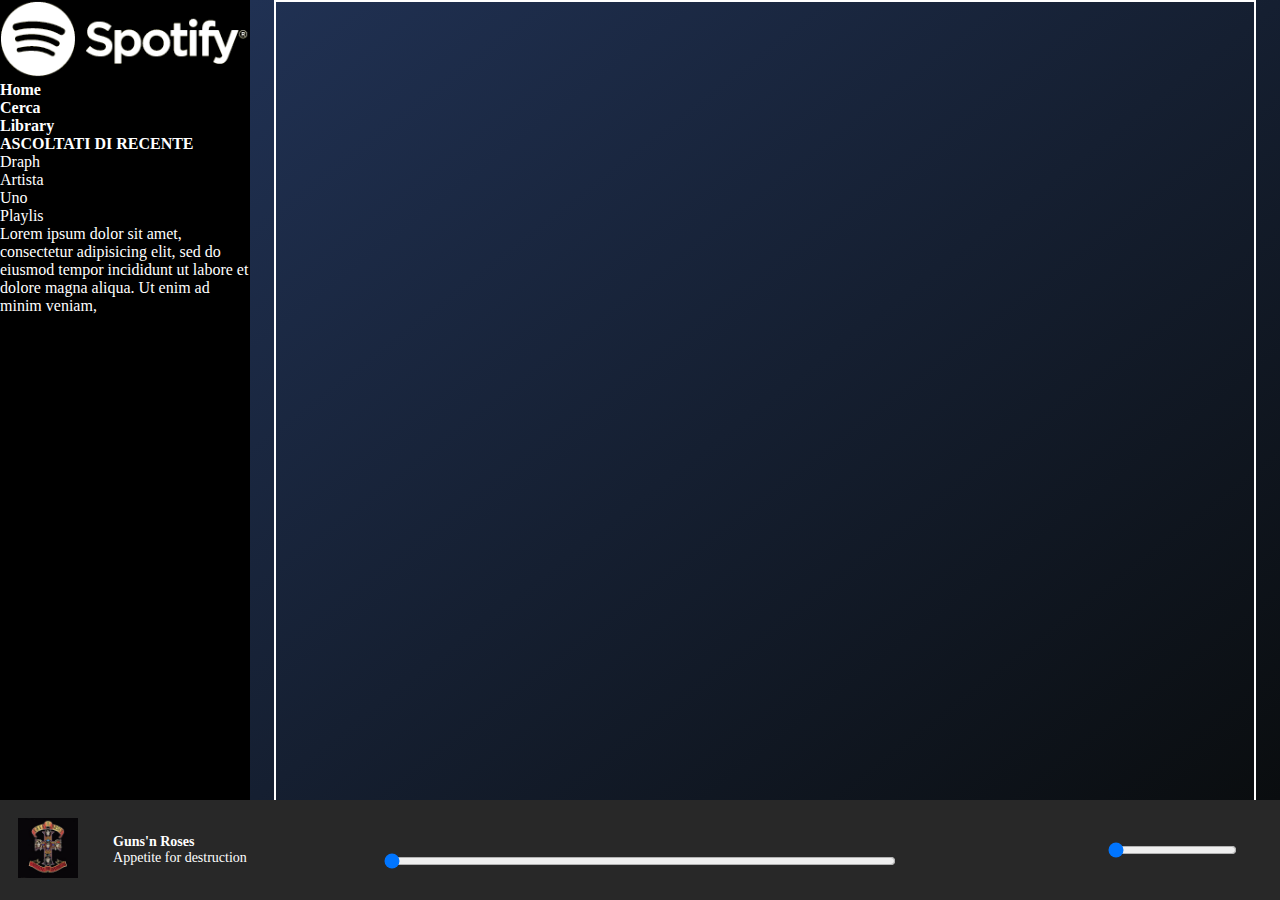
==== index.html @ fc583d1b "Creata nav bar principale responsive, con Flex" ====
<!DOCTYPE html>
<html lang="en" dir="ltr">
  <head>
    <meta charset="utf-8">

    <!-- Font awesome -->
    <link rel="stylesheet" href="https://use.fontawesome.com/releases/v5.8.2/css/all.css" integrity="sha384-oS3vJWv+0UjzBfQzYUhtDYW+Pj2yciDJxpsK1OYPAYjqT085Qq/1cq5FLXAZQ7Ay" crossorigin="anonymous">


    <link rel="stylesheet" href="css/master.css">

    <title>Spotify</title>
  </head>
  <body>

    <!-- Inserisco il div container di layout -->
    <div class="wrapper">

      <!-- Section di corpo pagina -->
      <div id="section-one">

        <!-- Colonna Nav-bar left -->
        <div id="col-left">

          <div class="">
            <img src="immagini/logo.png" alt="logo">
          </div>

          <!-- Nav bar -->
          <nav>
            <ul>

              <li>
                <i class="fas fa-home"></i>
                <h4>Home</h4>
              </li>

              <li>
                <i class="fas fa-search"></i>
                <h4>Cerca</h4>
              </li>

              <li>
                <i class="fas fa-book-open"></i>
                <h4>Library</h4>
              </li>

            </ul>
          </nav>

          <!-- Cronologia musica -->
          <div id="crono-musica">
            <h4 class="text-uppercase">Ascoltati di recente</h4>

            <p>Draph</p>
            <p>Artista</p>
            <p>Uno</p>
            <p>Playlis</p>
          </div>

          <!-- Area profilo utente -->
          <div class="">
            Lorem ipsum dolor sit amet, consectetur adipisicing elit, sed do eiusmod tempor incididunt ut labore et dolore magna aliqua. Ut enim ad minim veniam,
          </div>
        </div>

        <!-- Colonna per contenuti pagina  -->
        <div id="col-right">

          <div class="container">

            <!-- Nav-bar per i contenuti  -->
            <nav id="nav-content">

              <ul class="flex">

              </ul>

            </nav>


            <!-- Sezione 1 Scelti per l'utente -->
            <div id="Sezione_1">

            </div>

            <!-- Sezione 2 Ascoltati di recente  -->
            <div id="Sezione_2">

            </div>

            <!-- Sezione 3 Nuovi Album -->
            <div id="Sezione_3">

            </div>

          </div>





        </div>


      </div>

      <!-- Section della barra footer -->
      <div id="section-two">

        <!-- Sezine musica in riproduzione -->
        <div class="play-now">

          <!-- Musica in riproduzine -->
          <div class="album">
            <img src="immagini/appetite-for-destruction.jpeg" alt="album">
          </div>

          <!-- Titolo canzone in ascolto -->
          <div class="title-song">
            <h4>Guns'n Roses</h4>
            <p>Appetite for destruction</p>
          </div>

          <!-- Logo aggingi ai preferiti -->
          <div class="add-pref">
            <i class="far fa-heart"></i>
          </div>

        </div>

        <!-- Player per la musica -->
        <div class="music-player">

          <div class="player-controls">

            <i class="fas fa-random"></i>
            <i class="fas fa-step-backward"></i>
            <i class="far fa-play-circle fa-2x"></i>
            <i class="fas fa-step-forward"></i>
            <i class="fas fa-redo-alt"></i>

          </div>
          <input type="range" step="any" id="$seekbar" value="0">

        </div>

        <!-- Audio control -->
        <div class="audio-control">

          <i class="fas fa-volume-down fa-2x"></i>
          <input type="range" step="any" id="$seekbar" value="0">

        </div>

      </div>

    </div>

  </body>
</html>
---- css/master.css ----
*{
  margin: 0;
  padding: 0;
}

body{
  color: white;
}

.text-uppercase{
  text-transform: uppercase;
}

.container{
  height: 100%;
  border: 2px solid white;
  max-width: 95%;
  min-width: 90%;
  margin: auto;
  display: flex;


}

/* Regole Layout */
.wrapper{
  width: 100vw;
  height: 100vh;
  background: grey;
}

#section-one{
  width: 100%;
  height: calc( 100% - 100px);
}

#section-two{
  width: 100%;
  height: 100px;
  background: #282828;
}

#col-left{
  width: 250px;
  height: 100%;
  background: black;
  float: left;
  display: flex;
  flex-direction: column;
  overflow: auto;
}

#col-right{
  width: calc(100% - 250px);
  height: 100%;
  background-image: linear-gradient(to bottom right, #203153, #0A0D0F);
  float: left;
  overflow: auto;

}

/* Regole nav sinistra */

#col-left ul li {
  list-style: none;
}

#col-left ul li h4 {
  display: inline-block;
}

#col-left div:last-child {
  align-items: flex-end;

}

#col-left img {
  max-width: 100%;
}








/* Regole per la Section del Player */
#section-two{
  font-size: 14px;
  display: flex;
  justify-content: space-between;
  align-items: center;
}

#section-two .play-now,
#section-two .audio-control{
  width: 300px;
  display: flex;
  justify-content: space-around;
  align-items: center;
}

#section-two .play-now img{
  max-width: 60px;
  height: 60px;
}

#section-two .music-player{
  width: 40%;
  height: 60%;
  text-align: center;
  display: flex;
  flex-direction: column;
  justify-content: space-around;
}

#section-two .player-controls{
  width: 80%;
  margin: 0 auto;
  display: flex;
  align-items: center;
  justify-content: space-around;
}



/* #section-two .play-now{
  width: 250px;
  display: flex;
  justify-content: space-around;
} */


/* Centro tutti i figli in verticale  */
/* #section-two .album,
#section-two .title-song,
#section-two .add-pref,
#section-two .music-player,
#section-two .audio-control {
  display: flex;
  flex-direction: column;
  justify-content: center;
}
 */

/* Bottoni */
/* #section-two .music-player{
  width: 40%;
  display: flex;


} */

/* Barra Player */
/* #section-two .player-controls{
  width: 80%;
  display: flex;
  justify-content: space-around;
  align-self: center;
  flex-basis: auto;
} */
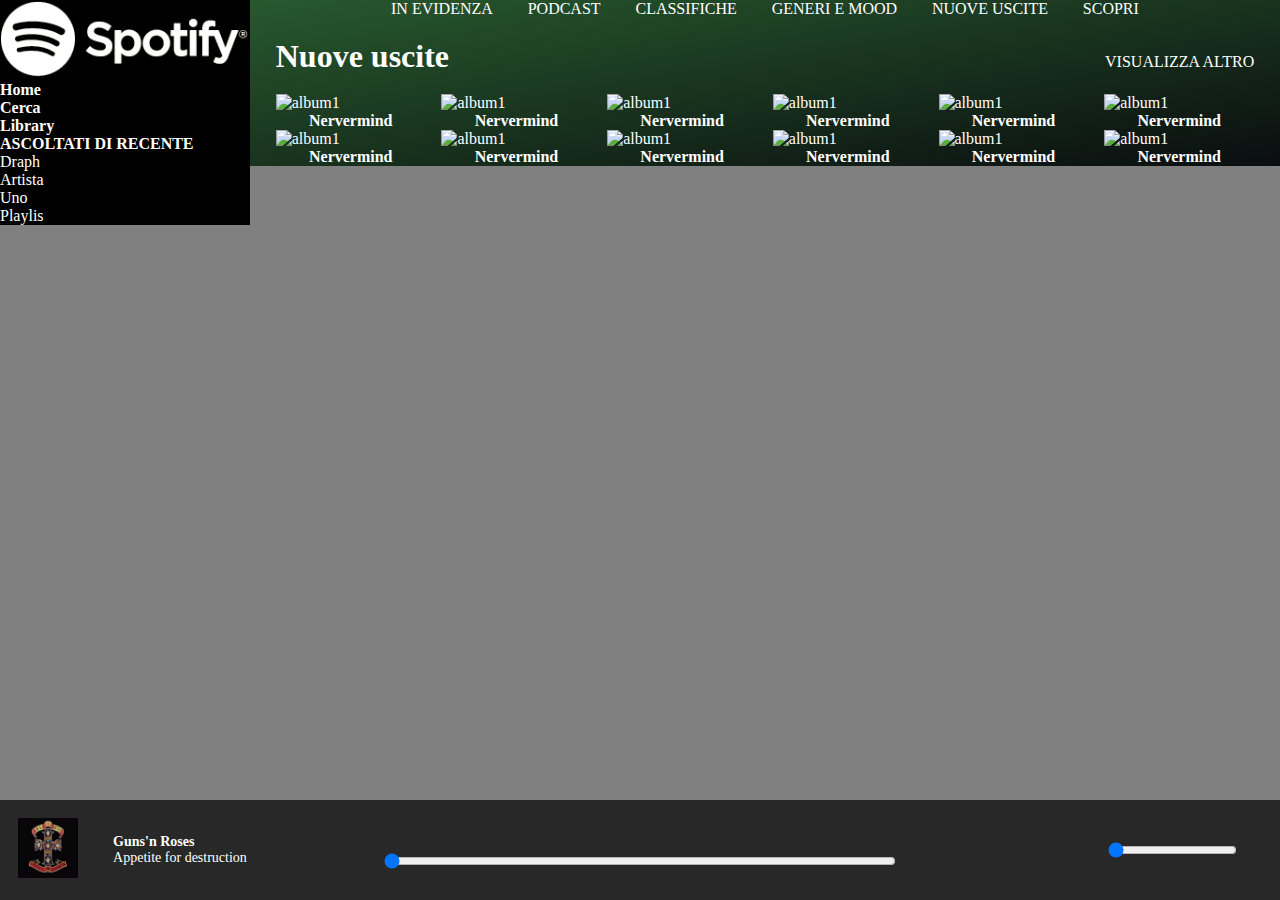
==== commit 7de7cd0e: "Section immagini album messa in Flex," ====
--- a/index.html
+++ b/index.html
@@ -60,7 +60,7 @@
 
           <!-- Area profilo utente -->
           <div class="">
-            Lorem ipsum dolor sit amet, consectetur adipisicing elit, sed do eiusmod tempor incididunt ut labore et dolore magna aliqua. Ut enim ad minim veniam,
+            
           </div>
         </div>
 
@@ -72,7 +72,13 @@
             <!-- Nav-bar per i contenuti  -->
             <nav id="nav-content">
 
-              <ul class="flex">
+              <ul class="flex text-uppercase">
+                <li>in evidenza</li>
+                <li>podcast</li>
+                <li>classifiche</li>
+                <li>generi e mood</li>
+                <li>nuove uscite</li>
+                <li>scopri</li>
 
               </ul>
 
@@ -80,19 +86,118 @@
 
 
             <!-- Sezione 1 Scelti per l'utente -->
-            <div id="Sezione_1">
-
-            </div>
+            <section id="sezione_1">
+
+              <!-- Title -->
+              <div class="title-box">
+
+                <h1>Nuove uscite</h1>
+                <p class="text-uppercase">visualizza altro</p>
+
+              </div>
+
+              <!-- Music-item -->
+              <div class="music">
+
+                <!-- items -->
+                <div class="music-item">
+
+                  <img src="immagini/nervermind.png" alt="album1">
+                  <h4 class="capitalize text-center">nervermind</h4>
+
+                </div>
+
+                <div class="music-item">
+
+                  <img src="immagini/nervermind.png" alt="album1">
+                  <h4 class="capitalize text-center">nervermind</h4>
+
+                </div>
+
+                <div class="music-item">
+
+                  <img src="immagini/nervermind.png" alt="album1">
+                  <h4 class="capitalize text-center">nervermind</h4>
+
+                </div>
+
+                <div class="music-item">
+
+                  <img src="immagini/nervermind.png" alt="album1">
+                  <h4 class="capitalize text-center">nervermind</h4>
+
+                </div>
+
+                <div class="music-item">
+
+                  <img src="immagini/nervermind.png" alt="album1">
+                  <h4 class="capitalize text-center">nervermind</h4>
+
+                </div>
+
+                <div class="music-item">
+
+                  <img src="immagini/nervermind.png" alt="album1">
+                  <h4 class="capitalize text-center">nervermind</h4>
+
+                </div>
+
+                <div class="music-item">
+
+                  <img src="immagini/nervermind.png" alt="album1">
+                  <h4 class="capitalize text-center">nervermind</h4>
+
+                </div>
+
+                <div class="music-item">
+
+                  <img src="immagini/nervermind.png" alt="album1">
+                  <h4 class="capitalize text-center">nervermind</h4>
+
+                </div>
+
+                <div class="music-item">
+
+                  <img src="immagini/nervermind.png" alt="album1">
+                  <h4 class="capitalize text-center">nervermind</h4>
+
+                </div>
+
+                <div class="music-item">
+
+                  <img src="immagini/nervermind.png" alt="album1">
+                  <h4 class="capitalize text-center">nervermind</h4>
+
+                </div>
+
+                <div class="music-item">
+
+                  <img src="immagini/nervermind.png" alt="album1">
+                  <h4 class="capitalize text-center">nervermind</h4>
+
+                </div>
+
+                <div class="music-item">
+
+                  <img src="immagini/nervermind.png" alt="album1">
+                  <h4 class="capitalize text-center">nervermind</h4>
+
+                </div>
+
+
+              </div>
+
+            </section>
 
             <!-- Sezione 2 Ascoltati di recente  -->
-            <div id="Sezione_2">
-
-            </div>
+            <section id="sezione_2">
+
+            </section>
 
             <!-- Sezione 3 Nuovi Album -->
-            <div id="Sezione_3">
-
-            </div>
+            <section id="sezione_3">
+
+            </section>
 
           </div>
 
--- a/css/master.css
+++ b/css/master.css
@@ -11,16 +11,18 @@
   text-transform: uppercase;
 }
 
-.container{
-  height: 100%;
-  border: 2px solid white;
-  max-width: 95%;
-  min-width: 90%;
-  margin: auto;
-  display: flex;
-
-
-}
+.capitalize{
+  text-transform: capitalize;
+}
+
+.text-center{
+  text-align: center;
+}
+
+body ul li {
+  list-style: none;
+}
+
 
 /* Regole Layout */
 .wrapper{
@@ -29,6 +31,20 @@
   background: grey;
 }
 
+.container{
+  height: 100%;
+  max-width: 95%;
+  min-width: 90%;
+  margin: auto;
+}
+
+.title-box{
+  display: flex;
+  justify-content: space-between;
+  align-items: baseline;
+  padding: 2% 0;
+}
+
 #section-one{
   width: 100%;
   height: calc( 100% - 100px);
@@ -40,9 +56,11 @@
   background: #282828;
 }
 
+
+/* Regole nav sinistra */
 #col-left{
   width: 250px;
-  height: 100%;
+  height: auto;
   background: black;
   float: left;
   display: flex;
@@ -50,39 +68,114 @@
   overflow: auto;
 }
 
+#col-left ul li h4 {
+  display: inline-block;
+}
+
+#col-left div:last-child {
+  align-items: flex-end;
+
+}
+
+#col-left img {
+  max-width: 100%;
+}
+
+/* Regole per il corpo principale di pagina */
 #col-right{
   width: calc(100% - 250px);
-  height: 100%;
-  background-image: linear-gradient(to bottom right, #203153, #0A0D0F);
+  max-height: 100%;
+  background-image: linear-gradient(to bottom right, #27592E, #0A0D0F);
   float: left;
   overflow: auto;
-
-}
-
-/* Regole nav sinistra */
-
-#col-left ul li {
-  list-style: none;
-}
-
-#col-left ul li h4 {
-  display: inline-block;
-}
-
-#col-left div:last-child {
-  align-items: flex-end;
-
-}
-
-#col-left img {
-  max-width: 100%;
-}
-
-
-
-
-
-
+}
+
+#col-right #nav-content ul{
+  max-width: 80%;
+  margin: auto;
+  display: flex;
+  justify-content: space-around;
+  flex-wrap: wrap;
+}
+
+/* Regole per griglia immagini album e titolo */
+.music{
+  display: flex;
+  flex-wrap: wrap;
+  justify-content: space-between;
+}
+
+#col-right .music-item {
+  width: 150px;
+  /* max-width: 200px; */
+  height: auto;
+}
+
+#col-right .music-item img {
+  width: 100%;
+  height: auto;
+}
+
+/* Media Query per Warap immagini */
+
+@media only screen and (max-width: 320px){
+  #col-left{
+    width: 50px;
+  }
+
+
+  #col-right{
+    width: calc(100% - 50px);
+  }
+
+  #col-right .music-item{
+    flex-grow: 0;
+    flex-wrap: nowrap;
+  }
+}
+
+@media only screen and (min-width:321px) and (max-width:481px){
+  #col-left{
+    width: 50px;
+    overflow: hidden;
+  }
+
+  #col-right{
+    width: calc(100% - 50px);
+  }
+
+
+  #col-right .music-item{
+    flex-grow: 1;
+    flex-wrap: nowrap;
+  }
+}
+
+@media only screen and (min-width:482px) and (max-width : 768px) {
+
+  #col-right{
+    width: calc(100% - 50px);
+    overflow: hidden;
+  }
+
+  #col-left{
+    width: 50px;
+  }
+
+
+  #col-right .music-item{
+    flex-grow: 0;
+    flex-wrap: nowrap;
+  }
+}
+
+@media only screen and (min-width:769px){
+  #col-right .music-item{
+    flex-grow: 0;
+    flex-wrap: nowrap;
+  }
+
+}
 
 
 /* Regole per la Section del Player */
@@ -122,41 +215,3 @@
   align-items: center;
   justify-content: space-around;
 }
-
-
-
-/* #section-two .play-now{
-  width: 250px;
-  display: flex;
-  justify-content: space-around;
-} */
-
-
-/* Centro tutti i figli in verticale  */
-/* #section-two .album,
-#section-two .title-song,
-#section-two .add-pref,
-#section-two .music-player,
-#section-two .audio-control {
-  display: flex;
-  flex-direction: column;
-  justify-content: center;
-}
- */
-
-/* Bottoni */
-/* #section-two .music-player{
-  width: 40%;
-  display: flex;
-
-
-} */
-
-/* Barra Player */
-/* #section-two .player-controls{
-  width: 80%;
-  display: flex;
-  justify-content: space-around;
-  align-self: center;
-  flex-basis: auto;
-} */
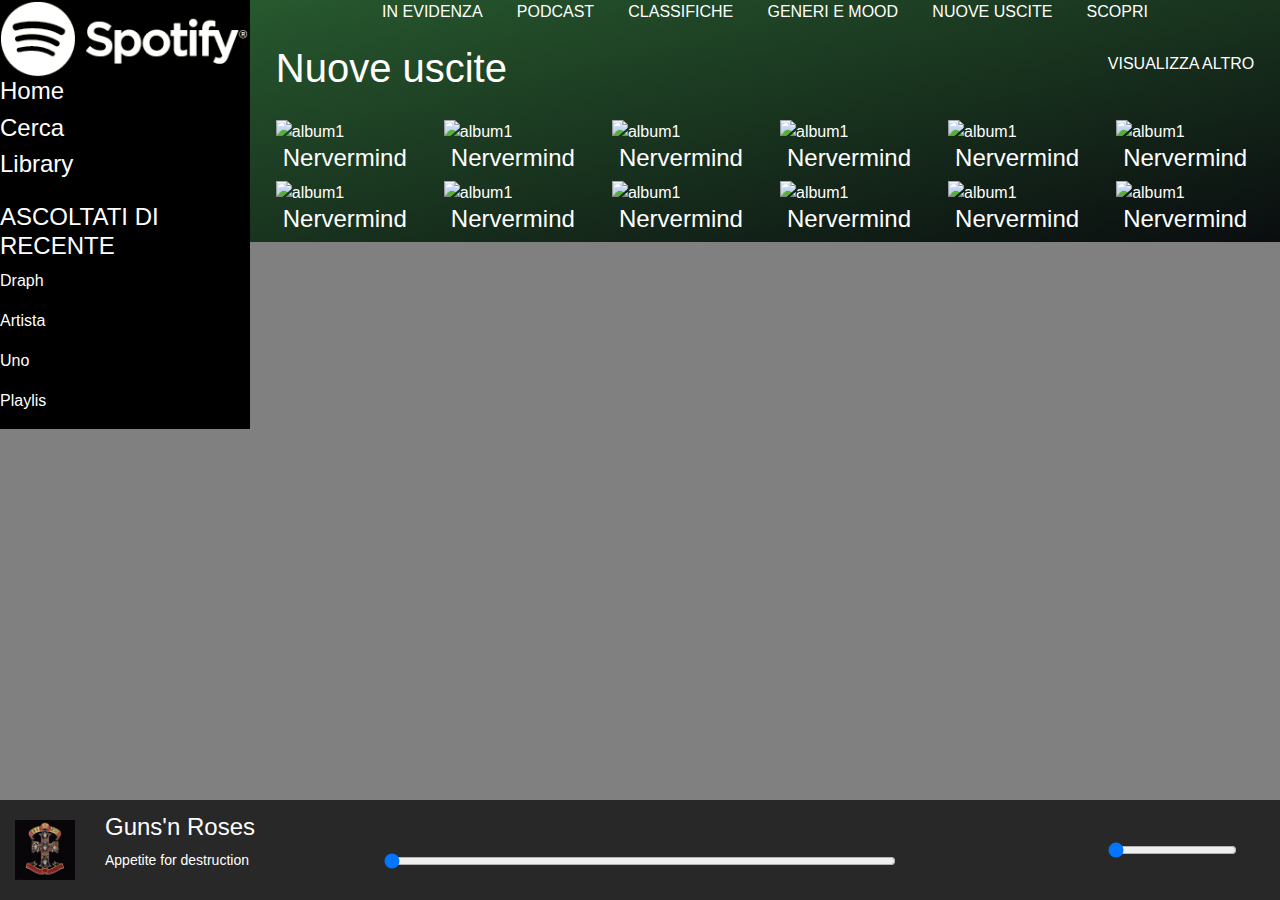
==== commit 640aa5c1: "SEzione responsive immagini agiustata, ma da completare" ====
--- a/index.html
+++ b/index.html
@@ -6,6 +6,8 @@
     <!-- Font awesome -->
     <link rel="stylesheet" href="https://use.fontawesome.com/releases/v5.8.2/css/all.css" integrity="sha384-oS3vJWv+0UjzBfQzYUhtDYW+Pj2yciDJxpsK1OYPAYjqT085Qq/1cq5FLXAZQ7Ay" crossorigin="anonymous">
 
+    <!-- Bootstrap 4 -->
+    <link rel="stylesheet" href="https://maxcdn.bootstrapcdn.com/bootstrap/4.0.0/css/bootstrap.min.css" integrity="sha384-Gn5384xqQ1aoWXA+058RXPxPg6fy4IWvTNh0E263XmFcJlSAwiGgFAW/dAiS6JXm" crossorigin="anonymous">
 
     <link rel="stylesheet" href="css/master.css">
 
@@ -60,7 +62,7 @@
 
           <!-- Area profilo utente -->
           <div class="">
-            
+
           </div>
         </div>
 
@@ -84,107 +86,111 @@
 
             </nav>
 
+          </div>
+
 
             <!-- Sezione 1 Scelti per l'utente -->
             <section id="sezione_1">
 
-              <!-- Title -->
-              <div class="title-box">
-
-                <h1>Nuove uscite</h1>
-                <p class="text-uppercase">visualizza altro</p>
-
-              </div>
-
-              <!-- Music-item -->
-              <div class="music">
-
-                <!-- items -->
-                <div class="music-item">
-
-                  <img src="immagini/nervermind.png" alt="album1">
-                  <h4 class="capitalize text-center">nervermind</h4>
+
+              <div class="my-container">
+
+
+                  <!-- Title -->
+                  <div class="title-box">
+
+                    <h1>Nuove uscite</h1>
+                    <p class="text-uppercase">visualizza altro</p>
+
+                  </div>
+
+                <div class="row flex-between">
+
+                  <div class="col-sm-3 col-md-3 col-lg-2 music-item">
+
+                    <img src="immagini/nervermind.png" alt="album1">
+                    <h4 class="capitalize text-center">nervermind</h4>
+
+                  </div>
+
+                  <div class="col-sm-3 col-md-3 col-lg-2 music-item">
+
+                    <img src="immagini/nervermind.png" alt="album1">
+                    <h4 class="capitalize text-center">nervermind</h4>
+
+                  </div>
+
+                  <div class="col-sm-3 col-md-3 col-lg-2 music-item">
+
+                    <img src="immagini/nervermind.png" alt="album1">
+                    <h4 class="capitalize text-center">nervermind</h4>
+
+                  </div>
+
+                  <div class="col-sm-3 col-md-3 col-lg-2 music-item hide_sm">
+
+                    <img src="immagini/nervermind.png" alt="album1">
+                    <h4 class="capitalize text-center">nervermind</h4>
+
+                  </div>
+
+                  <div class="col-sm-3 col-md-3 col-lg-2 music-item hide_md">
+
+                    <img src="immagini/nervermind.png" alt="album1">
+                    <h4 class="capitalize text-center">nervermind</h4>
+
+                  </div>
+
+                  <div class="col-sm-3 col-md-3 col-lg-2 music-item hide_md">
+
+                    <img src="immagini/nervermind.png" alt="album1">
+                    <h4 class="capitalize text-center">nervermind</h4>
+
+                  </div>
+
+                  <div class="col-sm-3 col-md-3 col-lg-2 music-item hide_md">
+
+                    <img src="immagini/nervermind.png" alt="album1">
+                    <h4 class="capitalize text-center">nervermind</h4>
+
+                  </div>
+
+                  <div class="col-sm-3 col-md-3 col-lg-2 music-item hide_md">
+
+                    <img src="immagini/nervermind.png" alt="album1">
+                    <h4 class="capitalize text-center">nervermind</h4>
+
+                  </div>
+
+                  <div class="col-sm-3 col-md-3 col-lg-2 music-item hide_md">
+
+                    <img src="immagini/nervermind.png" alt="album1">
+                    <h4 class="capitalize text-center">nervermind</h4>
+
+                  </div>
+
+                  <div class="col-sm-3 col-md-3 col-lg-2 music-item hide_md">
+
+                    <img src="immagini/nervermind.png" alt="album1">
+                    <h4 class="capitalize text-center">nervermind</h4>
+
+                  </div>
+
+                  <div class="col-sm-3 col-md-3 col-lg-2 music-item hide_md">
+
+                    <img src="immagini/nervermind.png" alt="album1">
+                    <h4 class="capitalize text-center">nervermind</h4>
+
+                  </div>
+
+                  <div class="col-sm-3 col-md-3 col-lg-2 music-item hide_md">
+
+                    <img src="immagini/nervermind.png" alt="album1">
+                    <h4 class="capitalize text-center">nervermind</h4>
+
+                  </div>
 
                 </div>
-
-                <div class="music-item">
-
-                  <img src="immagini/nervermind.png" alt="album1">
-                  <h4 class="capitalize text-center">nervermind</h4>
-
-                </div>
-
-                <div class="music-item">
-
-                  <img src="immagini/nervermind.png" alt="album1">
-                  <h4 class="capitalize text-center">nervermind</h4>
-
-                </div>
-
-                <div class="music-item">
-
-                  <img src="immagini/nervermind.png" alt="album1">
-                  <h4 class="capitalize text-center">nervermind</h4>
-
-                </div>
-
-                <div class="music-item">
-
-                  <img src="immagini/nervermind.png" alt="album1">
-                  <h4 class="capitalize text-center">nervermind</h4>
-
-                </div>
-
-                <div class="music-item">
-
-                  <img src="immagini/nervermind.png" alt="album1">
-                  <h4 class="capitalize text-center">nervermind</h4>
-
-                </div>
-
-                <div class="music-item">
-
-                  <img src="immagini/nervermind.png" alt="album1">
-                  <h4 class="capitalize text-center">nervermind</h4>
-
-                </div>
-
-                <div class="music-item">
-
-                  <img src="immagini/nervermind.png" alt="album1">
-                  <h4 class="capitalize text-center">nervermind</h4>
-
-                </div>
-
-                <div class="music-item">
-
-                  <img src="immagini/nervermind.png" alt="album1">
-                  <h4 class="capitalize text-center">nervermind</h4>
-
-                </div>
-
-                <div class="music-item">
-
-                  <img src="immagini/nervermind.png" alt="album1">
-                  <h4 class="capitalize text-center">nervermind</h4>
-
-                </div>
-
-                <div class="music-item">
-
-                  <img src="immagini/nervermind.png" alt="album1">
-                  <h4 class="capitalize text-center">nervermind</h4>
-
-                </div>
-
-                <div class="music-item">
-
-                  <img src="immagini/nervermind.png" alt="album1">
-                  <h4 class="capitalize text-center">nervermind</h4>
-
-                </div>
-
-
               </div>
 
             </section>
@@ -199,7 +205,7 @@
 
             </section>
 
-          </div>
+
 
 
 
--- a/css/master.css
+++ b/css/master.css
@@ -31,17 +31,21 @@
   background: grey;
 }
 
-.container{
+.my-container{
   height: 100%;
   max-width: 95%;
   min-width: 90%;
-  margin: auto;
+  margin: 0 auto;
+}
+
+.flex-between{
+  display: flex;
 }
 
 .title-box{
   display: flex;
   justify-content: space-between;
-  align-items: baseline;
+  align-items: center;
   padding: 2% 0;
 }
 
@@ -80,6 +84,7 @@
 #col-left img {
   max-width: 100%;
 }
+
 
 /* Regole per il corpo principale di pagina */
 #col-right{
@@ -99,83 +104,64 @@
 }
 
 /* Regole per griglia immagini album e titolo */
-.music{
-  display: flex;
-  flex-wrap: wrap;
-  justify-content: space-between;
-}
-
-#col-right .music-item {
-  width: 150px;
-  /* max-width: 200px; */
+#col-right .music-item{
+  min-width: 100px;
+  max-width: 200px;
+
+}
+
+#col-right img {
+  max-width: 100%;
   height: auto;
 }
 
-#col-right .music-item img {
-  width: 100%;
-  height: auto;
-}
-
-/* Media Query per Warap immagini */
-
-@media only screen and (max-width: 320px){
+/* Responsive colonne */
+
+/* Extra small devices (portrait phones, less than 576px) */
+@media screen and (max-width: 575.98px) {
   #col-left{
     width: 50px;
   }
 
-
   #col-right{
     width: calc(100% - 50px);
   }
 
   #col-right .music-item{
-    flex-grow: 0;
-    flex-wrap: nowrap;
-  }
-}
-
-@media only screen and (min-width:321px) and (max-width:481px){
+    width: 50%;
+    height: auto;
+
+  }
+
+
+  #col-right .row .hide_md{
+    display: none;
+  }
+
+  #col-right .row .hide_sm{
+    display: none;
+  }
+
+
+}
+
+/* Small devices (landscape phones, less than 768px) */
+@media (max-width: 768px) {
+
   #col-left{
     width: 50px;
-    overflow: hidden;
   }
 
   #col-right{
     width: calc(100% - 50px);
   }
 
-
-  #col-right .music-item{
-    flex-grow: 1;
-    flex-wrap: nowrap;
-  }
-}
-
-@media only screen and (min-width:482px) and (max-width : 768px) {
-
-  #col-right{
-    width: calc(100% - 50px);
-    overflow: hidden;
-  }
-
-  #col-left{
-    width: 50px;
-  }
-
-
-  #col-right .music-item{
-    flex-grow: 0;
-    flex-wrap: nowrap;
-  }
-}
-
-@media only screen and (min-width:769px){
-  #col-right .music-item{
-    flex-grow: 0;
-    flex-wrap: nowrap;
-  }
-
-}
+  #col-right .row .hide_md{
+    display: none;
+  }
+
+ }
+
 
 
 /* Regole per la Section del Player */
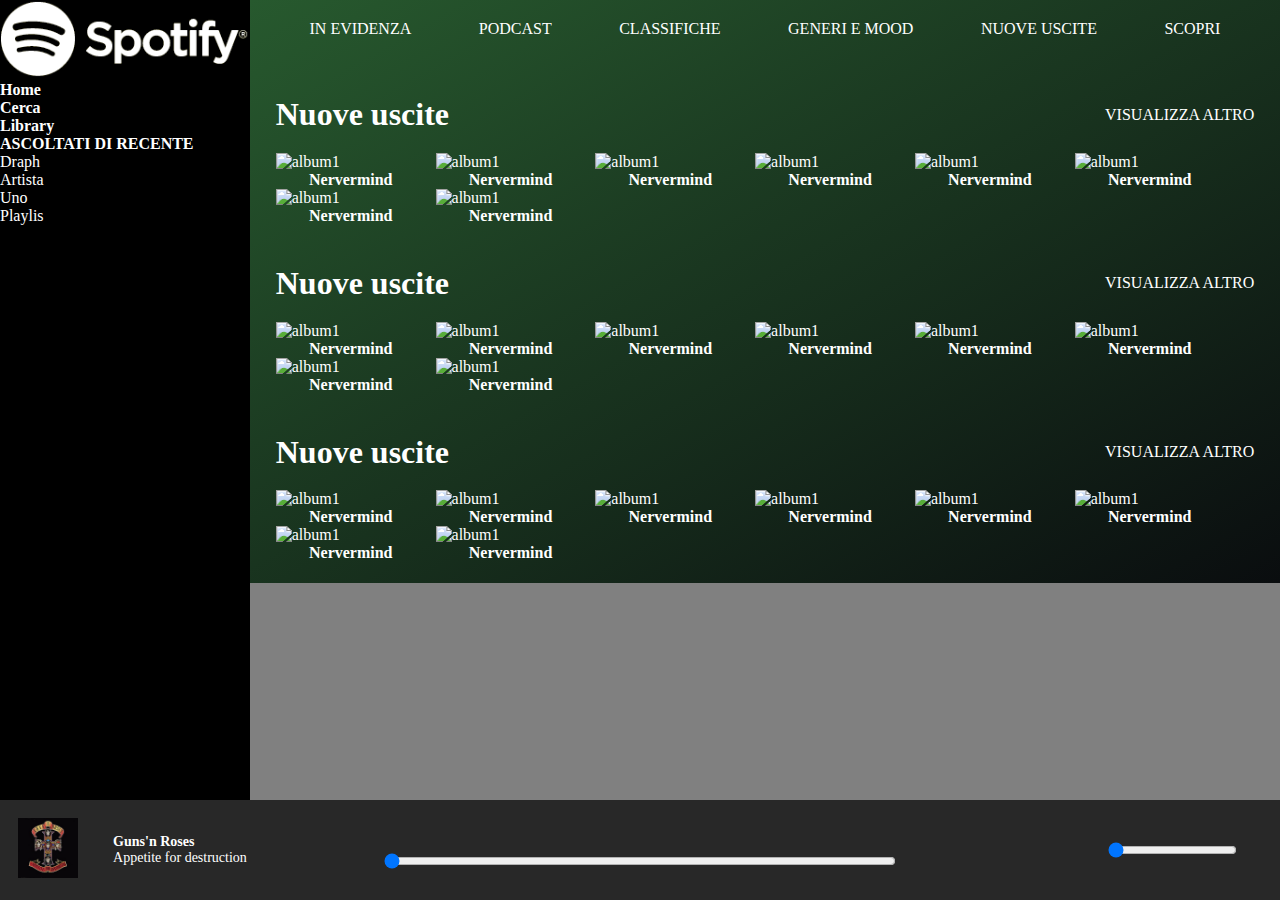
==== commit 82194009: "fine per oggi" ====
--- a/index.html
+++ b/index.html
@@ -6,8 +6,6 @@
     <!-- Font awesome -->
     <link rel="stylesheet" href="https://use.fontawesome.com/releases/v5.8.2/css/all.css" integrity="sha384-oS3vJWv+0UjzBfQzYUhtDYW+Pj2yciDJxpsK1OYPAYjqT085Qq/1cq5FLXAZQ7Ay" crossorigin="anonymous">
 
-    <!-- Bootstrap 4 -->
-    <link rel="stylesheet" href="https://maxcdn.bootstrapcdn.com/bootstrap/4.0.0/css/bootstrap.min.css" integrity="sha384-Gn5384xqQ1aoWXA+058RXPxPg6fy4IWvTNh0E263XmFcJlSAwiGgFAW/dAiS6JXm" crossorigin="anonymous">
 
     <link rel="stylesheet" href="css/master.css">
 
@@ -24,9 +22,16 @@
         <!-- Colonna Nav-bar left -->
         <div id="col-left">
 
-          <div class="">
+          <!-- Logo visibile su device medi -->
+          <div class="hidden-xs">
             <img src="immagini/logo.png" alt="logo">
           </div>
+
+          <!-- Logo visibile su small device -->
+          <div class="hidden-lg">
+            <img src="immagini/logo-mobile.png" alt="logo">
+          </div>
+
 
           <!-- Nav bar -->
           <nav>
@@ -69,7 +74,7 @@
         <!-- Colonna per contenuti pagina  -->
         <div id="col-right">
 
-          <div class="container">
+          <div class="my-container">
 
             <!-- Nav-bar per i contenuti  -->
             <nav id="nav-content">
@@ -81,10 +86,14 @@
                 <li>generi e mood</li>
                 <li>nuove uscite</li>
                 <li>scopri</li>
-
               </ul>
-
             </nav>
+
+            <!-- Nav Hamburgher -->
+            <div id="hamburgher">
+
+              <i class="fas fa-hamburger"></i>
+            </div>
 
           </div>
 
@@ -104,93 +113,69 @@
 
                   </div>
 
-                <div class="row flex-between">
-
-                  <div class="col-sm-3 col-md-3 col-lg-2 music-item">
-
-                    <img src="immagini/nervermind.png" alt="album1">
-                    <h4 class="capitalize text-center">nervermind</h4>
-
-                  </div>
-
-                  <div class="col-sm-3 col-md-3 col-lg-2 music-item">
-
-                    <img src="immagini/nervermind.png" alt="album1">
-                    <h4 class="capitalize text-center">nervermind</h4>
-
-                  </div>
-
-                  <div class="col-sm-3 col-md-3 col-lg-2 music-item">
-
-                    <img src="immagini/nervermind.png" alt="album1">
-                    <h4 class="capitalize text-center">nervermind</h4>
-
-                  </div>
-
-                  <div class="col-sm-3 col-md-3 col-lg-2 music-item hide_sm">
-
-                    <img src="immagini/nervermind.png" alt="album1">
-                    <h4 class="capitalize text-center">nervermind</h4>
-
-                  </div>
-
-                  <div class="col-sm-3 col-md-3 col-lg-2 music-item hide_md">
-
-                    <img src="immagini/nervermind.png" alt="album1">
-                    <h4 class="capitalize text-center">nervermind</h4>
-
-                  </div>
-
-                  <div class="col-sm-3 col-md-3 col-lg-2 music-item hide_md">
-
-                    <img src="immagini/nervermind.png" alt="album1">
-                    <h4 class="capitalize text-center">nervermind</h4>
-
-                  </div>
-
-                  <div class="col-sm-3 col-md-3 col-lg-2 music-item hide_md">
-
-                    <img src="immagini/nervermind.png" alt="album1">
-                    <h4 class="capitalize text-center">nervermind</h4>
-
-                  </div>
-
-                  <div class="col-sm-3 col-md-3 col-lg-2 music-item hide_md">
-
-                    <img src="immagini/nervermind.png" alt="album1">
-                    <h4 class="capitalize text-center">nervermind</h4>
-
-                  </div>
-
-                  <div class="col-sm-3 col-md-3 col-lg-2 music-item hide_md">
-
-                    <img src="immagini/nervermind.png" alt="album1">
-                    <h4 class="capitalize text-center">nervermind</h4>
-
-                  </div>
-
-                  <div class="col-sm-3 col-md-3 col-lg-2 music-item hide_md">
-
-                    <img src="immagini/nervermind.png" alt="album1">
-                    <h4 class="capitalize text-center">nervermind</h4>
-
-                  </div>
-
-                  <div class="col-sm-3 col-md-3 col-lg-2 music-item hide_md">
-
-                    <img src="immagini/nervermind.png" alt="album1">
-                    <h4 class="capitalize text-center">nervermind</h4>
-
-                  </div>
-
-                  <div class="col-sm-3 col-md-3 col-lg-2 music-item hide_md">
-
-                    <img src="immagini/nervermind.png" alt="album1">
-                    <h4 class="capitalize text-center">nervermind</h4>
-
-                  </div>
-
-                </div>
+                  <div class="music">
+
+                    <div class="music-items">
+
+                      <img src="immagini/nervermind.png" alt="album1">
+                      <h4 class="capitalize text-center">nervermind</h4>
+
+                    </div>
+
+                    <div class="music-items">
+
+                      <img src="immagini/nervermind.png" alt="album1">
+                      <h4 class="capitalize text-center">nervermind</h4>
+
+                    </div>
+
+                    <div class="music-items">
+
+                      <img src="immagini/nervermind.png" alt="album1">
+                      <h4 class="capitalize text-center">nervermind</h4>
+
+                    </div>
+
+                    <div class="music-items">
+
+                      <img src="immagini/nervermind.png" alt="album1">
+                      <h4 class="capitalize text-center">nervermind</h4>
+
+                    </div>
+
+                    <div class="music-items">
+
+                      <img src="immagini/nervermind.png" alt="album1">
+                      <h4 class="capitalize text-center">nervermind</h4>
+
+                    </div>
+
+                    <div class="music-items">
+
+                      <img src="immagini/nervermind.png" alt="album1">
+                      <h4 class="capitalize text-center">nervermind</h4>
+
+                    </div>
+
+                    <div class="music-items">
+
+                      <img src="immagini/nervermind.png" alt="album1">
+                      <h4 class="capitalize text-center">nervermind</h4>
+
+                    </div>
+
+                    <div class="music-items hide_md">
+
+                      <img src="immagini/nervermind.png" alt="album1">
+                      <h4 class="capitalize text-center">nervermind</h4>
+
+                    </div>
+
+
+
+                  </div>
+
+
               </div>
 
             </section>
@@ -198,10 +183,166 @@
             <!-- Sezione 2 Ascoltati di recente  -->
             <section id="sezione_2">
 
+              <div class="my-container">
+
+
+                  <!-- Title -->
+                  <div class="title-box">
+
+                    <h1>Nuove uscite</h1>
+                    <p class="text-uppercase">visualizza altro</p>
+
+                  </div>
+
+                  <div class="music">
+
+                    <div class="music-items">
+
+                      <div class="hover-bgc"></div>
+
+                        <img src="immagini/nervermind.png" alt="album1">
+                        <h4 class="capitalize text-center">nervermind</h4>
+
+
+                    </div>
+
+                    <div class="music-items">
+                      <img src="immagini/ac-dc.png" alt="album1">
+                      <h4 class="capitalize text-center">nervermind</h4>
+
+                    </div>
+
+                    <div class="music-items">
+
+                      <img src="immagini/nervermind.png" alt="album1">
+                      <h4 class="capitalize text-center">nervermind</h4>
+
+                    </div>
+
+                    <div class="music-items">
+
+                      <img src="immagini/nervermind.png" alt="album1">
+                      <h4 class="capitalize text-center">nervermind</h4>
+
+                    </div>
+
+                    <div class="music-items">
+
+                      <img src="immagini/nervermind.png" alt="album1">
+                      <h4 class="capitalize text-center">nervermind</h4>
+
+                    </div>
+
+                    <div class="music-items">
+
+                      <img src="immagini/nervermind.png" alt="album1">
+                      <h4 class="capitalize text-center">nervermind</h4>
+
+                    </div>
+
+                    <div class="music-items">
+
+                      <img src="immagini/nervermind.png" alt="album1">
+                      <h4 class="capitalize text-center">nervermind</h4>
+
+                    </div>
+
+                    <div class="music-items hide_md">
+
+                      <img src="immagini/nervermind.png" alt="album1">
+                      <h4 class="capitalize text-center">nervermind</h4>
+
+                    </div>
+
+
+
+                  </div>
+
+
+              </div>
             </section>
 
             <!-- Sezione 3 Nuovi Album -->
             <section id="sezione_3">
+
+              <div class="my-container">
+
+
+                  <!-- Title -->
+                  <div class="title-box">
+
+                    <h1>Nuove uscite</h1>
+                    <p class="text-uppercase">visualizza altro</p>
+
+                  </div>
+
+                  <div class="music">
+
+                    <div class="music-items">
+                      <div class="hover-bgc">
+
+                      </div>
+                      <img src="immagini/nervermind.png" alt="album1">
+                      <h4 class="capitalize text-center">nervermind</h4>
+
+                    </div>
+
+                    <div class="music-items">
+
+                      <img src="immagini/nervermind.png" alt="album1">
+                      <h4 class="capitalize text-center">nervermind</h4>
+
+                    </div>
+
+                    <div class="music-items">
+
+                      <img src="immagini/nervermind.png" alt="album1">
+                      <h4 class="capitalize text-center">nervermind</h4>
+
+                    </div>
+
+                    <div class="music-items">
+
+                      <img src="immagini/nervermind.png" alt="album1">
+                      <h4 class="capitalize text-center">nervermind</h4>
+
+                    </div>
+
+                    <div class="music-items">
+
+                      <img src="immagini/nervermind.png" alt="album1">
+                      <h4 class="capitalize text-center">nervermind</h4>
+
+                    </div>
+
+                    <div class="music-items">
+
+                      <img src="immagini/nervermind.png" alt="album1">
+                      <h4 class="capitalize text-center">nervermind</h4>
+
+                    </div>
+
+                    <div class="music-items">
+
+                      <img src="immagini/nervermind.png" alt="album1">
+                      <h4 class="capitalize text-center">nervermind</h4>
+
+                    </div>
+
+                    <div class="music-items hide_md">
+
+                      <img src="immagini/nervermind.png" alt="album1">
+                      <h4 class="capitalize text-center">nervermind</h4>
+
+                    </div>
+
+
+
+                  </div>
+
+
+              </div>
+
 
             </section>
 
@@ -257,7 +398,7 @@
         </div>
 
         <!-- Audio control -->
-        <div class="audio-control">
+        <div id="audio-control">
 
           <i class="fas fa-volume-down fa-2x"></i>
           <input type="range" step="any" id="$seekbar" value="0">
--- a/css/master.css
+++ b/css/master.css
@@ -18,6 +18,7 @@
 .text-center{
   text-align: center;
 }
+
 
 body ul li {
   list-style: none;
@@ -40,6 +41,7 @@
 
 .flex-between{
   display: flex;
+  justify-content: space-between;
 }
 
 .title-box{
@@ -60,17 +62,28 @@
   background: #282828;
 }
 
+#sezione_1,
+#sezione_2,
+#sezione_3{
+  margin-bottom: 2%;
+}
+
+
 
 /* Regole nav sinistra */
 #col-left{
   width: 250px;
-  height: auto;
+  height: 100%;
   background: black;
   float: left;
   display: flex;
   flex-direction: column;
-  overflow: auto;
-}
+}
+
+#col-left .hidden-lg img {
+  display: none;
+}
+
 
 #col-left ul li h4 {
   display: inline-block;
@@ -96,24 +109,91 @@
 }
 
 #col-right #nav-content ul{
-  max-width: 80%;
+  /* max-width: 80%; */
   margin: auto;
   display: flex;
   justify-content: space-around;
+  padding-top: 2%;
   flex-wrap: wrap;
 }
 
+#col-right #hamburgher{
+  visibility: hidden;
+  padding: 2% 0;
+}
+
+
 /* Regole per griglia immagini album e titolo */
-#col-right .music-item{
-  min-width: 100px;
-  max-width: 200px;
-
-}
+#col-right .music{
+  display: flex;
+  flex-wrap: wrap;
+
+
+}
+
+#col-right .music-items{
+  width: 200px;
+  margin-right: 1%;
+  max-width: 150px;
+}
+
+.hover-bgc{
+  visibility: hidden;
+}
+
+.hover-bgc{
+  width: 100%;
+  background: black;
+
+}
+
 
 #col-right img {
   max-width: 100%;
   height: auto;
 }
+
+
+
+/* Regole per la Section del Player */
+#section-two{
+  font-size: 14px;
+  display: flex;
+  justify-content: space-between;
+  align-items: center;
+}
+
+#section-two .play-now,
+#section-two #audio-control{
+  width: 300px;
+  display: flex;
+  justify-content: space-around;
+  align-items: center;
+}
+
+#section-two .play-now img{
+  max-width: 60px;
+  height: 60px;
+}
+
+#section-two .music-player{
+  width: 40%;
+  height: 60%;
+  text-align: center;
+  display: flex;
+  flex-direction: column;
+  justify-content: space-around;
+}
+
+#section-two .player-controls{
+  width: 80%;
+  margin: 0 auto;
+  display: flex;
+  align-items: center;
+  justify-content: space-around;
+}
+
+
 
 /* Responsive colonne */
 
@@ -123,22 +203,60 @@
     width: 50px;
   }
 
+  #col-left nav ul li{
+    display: flex;
+    flex-direction: column;
+    align-items: center;
+    justify-content: space-around;
+  }
+
+
+  #col-left .hidden-xs img {
+    display: none;
+  }
+
+  #col-left .hidden-lg img {
+    display: inline-block;
+  }
+
+
+  #col-left nav h4,
+  #col-left #crono-musica{
+    display: none;
+  }
+
   #col-right{
     width: calc(100% - 50px);
   }
 
-  #col-right .music-item{
-    width: 50%;
-    height: auto;
-
-  }
-
-
-  #col-right .row .hide_md{
-    display: none;
-  }
-
-  #col-right .row .hide_sm{
+
+  #col-right #hamburgher{
+    visibility: visible;
+  }
+
+  .display-none{
+    display: none;
+  }
+
+  .my-container .music .hide_md{
+    display: none;
+  }
+
+  .hide_sm{
+    display: none;
+  }
+
+  #section-two .play-now,
+  #section-two #audio-control{
+    width: 25%;
+  }
+
+
+  #section-two #audio-control input{
+    display: none;
+  }
+
+  #section-two .title-song{
     display: none;
   }
 
@@ -152,52 +270,56 @@
     width: 50px;
   }
 
+  #col-left nav ul li{
+    display: flex;
+    flex-direction: column;
+    align-items: center;
+    justify-content: space-around;
+  }
+
+
+  #col-left .hidden-xs img {
+    display: none;
+  }
+
+  #col-left .hidden-lg img {
+    display: inline-block;
+  }
+
+
+  #col-left nav h4,
+  #col-left #crono-musica{
+    visibility: hidden;
+  }
+
+
+
   #col-right{
     width: calc(100% - 50px);
   }
 
-  #col-right .row .hide_md{
-    display: none;
-  }
+  #col-right #nav-content{
+    display: none;
+  }
+  #col-right #hamburgher{
+    visibility: visible;
+  }
+
+  #section-two .play-now,
+  #section-two #audio-control{
+    width: 10%;
+    justify-content: space-around;
+  }
+
+
+  #section-two #audio-control input{
+    display: none;
+  }
+
+  #section-two .title-song{
+    display: none;
+  }
+
+
 
  }
-
-
-
-/* Regole per la Section del Player */
-#section-two{
-  font-size: 14px;
-  display: flex;
-  justify-content: space-between;
-  align-items: center;
-}
-
-#section-two .play-now,
-#section-two .audio-control{
-  width: 300px;
-  display: flex;
-  justify-content: space-around;
-  align-items: center;
-}
-
-#section-two .play-now img{
-  max-width: 60px;
-  height: 60px;
-}
-
-#section-two .music-player{
-  width: 40%;
-  height: 60%;
-  text-align: center;
-  display: flex;
-  flex-direction: column;
-  justify-content: space-around;
-}
-
-#section-two .player-controls{
-  width: 80%;
-  margin: 0 auto;
-  display: flex;
-  align-items: center;
-  justify-content: space-around;
-}
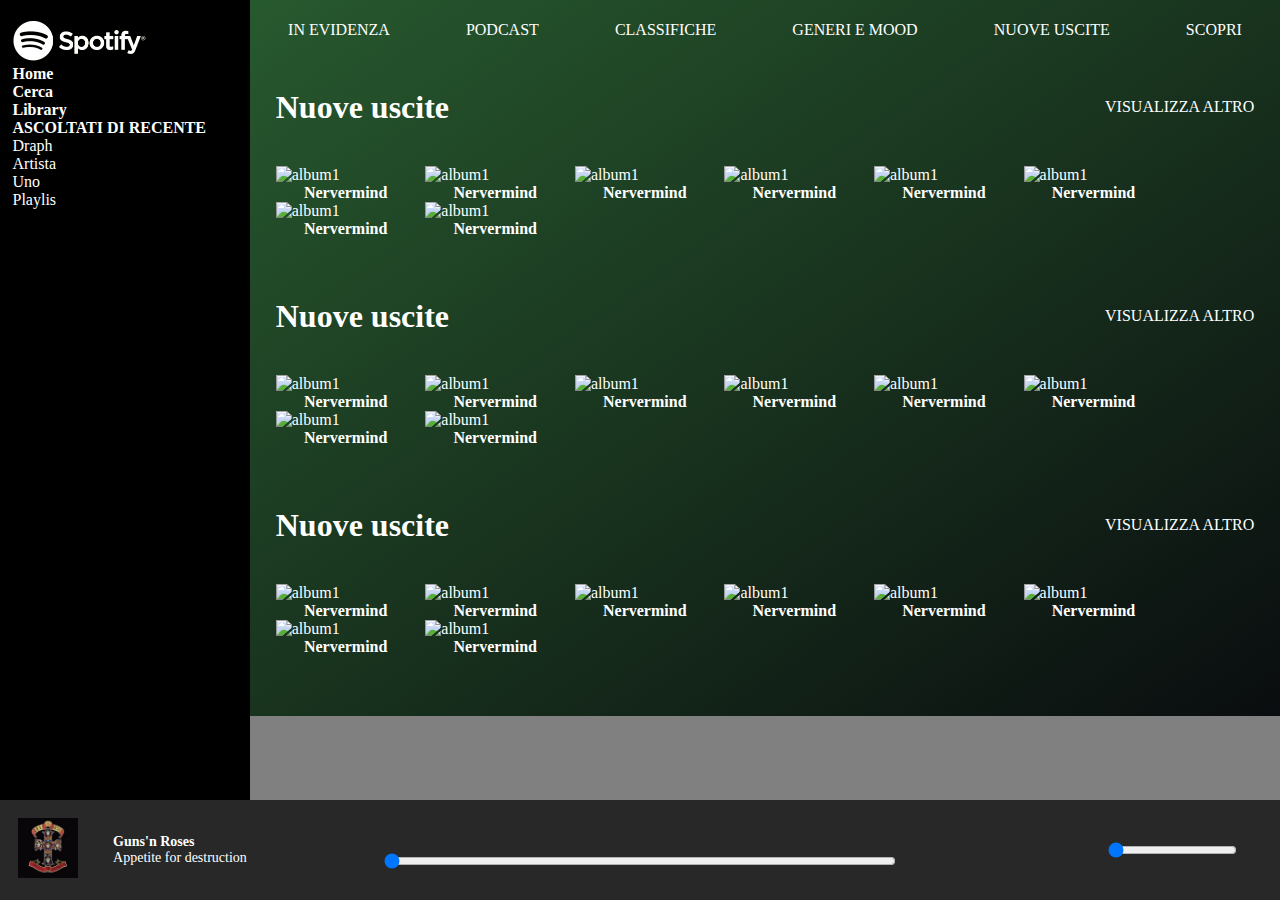
==== commit 074da47b: "Refactoring generale di margin tra sezioni. e per le icone dei menù" ====
--- a/index.html
+++ b/index.html
@@ -22,59 +22,63 @@
         <!-- Colonna Nav-bar left -->
         <div id="col-left">
 
-          <!-- Logo visibile su device medi -->
-          <div class="hidden-xs">
-            <img src="immagini/logo.png" alt="logo">
-          </div>
-
-          <!-- Logo visibile su small device -->
-          <div class="hidden-lg">
-            <img src="immagini/logo-mobile.png" alt="logo">
-          </div>
-
-
-          <!-- Nav bar -->
-          <nav>
-            <ul>
-
-              <li>
-                <i class="fas fa-home"></i>
-                <h4>Home</h4>
-              </li>
-
-              <li>
-                <i class="fas fa-search"></i>
-                <h4>Cerca</h4>
-              </li>
-
-              <li>
-                <i class="fas fa-book-open"></i>
-                <h4>Library</h4>
-              </li>
-
-            </ul>
-          </nav>
-
-          <!-- Cronologia musica -->
-          <div id="crono-musica">
-            <h4 class="text-uppercase">Ascoltati di recente</h4>
-
-            <p>Draph</p>
-            <p>Artista</p>
-            <p>Uno</p>
-            <p>Playlis</p>
-          </div>
-
-          <!-- Area profilo utente -->
-          <div class="">
-
+          <div class="container-leftbar">
+
+
+            <!-- Logo visibile su device medi -->
+            <div class="hidden-xs logo-size">
+              <img src="immagini/logo.png" alt="logo">
+            </div>
+
+            <!-- Logo visibile su small device -->
+            <div class="hidden-lg mt-neg-20px">
+              <img src="immagini/logo-mobile.png" alt="logo">
+            </div>
+
+
+            <!-- Nav bar -->
+            <nav>
+              <ul class="flex-nav-list">
+
+                <li>
+                  <i class="fas fa-home"></i>
+                  <h4>Home</h4>
+                </li>
+
+                <li>
+                  <i class="fas fa-search"></i>
+                  <h4>Cerca</h4>
+                </li>
+
+                <li>
+                  <i class="fas fa-book-open"></i>
+                  <h4>Library</h4>
+                </li>
+
+              </ul>
+            </nav>
+
+            <!-- Cronologia musica -->
+            <div id="crono-musica">
+              <h4 class="text-uppercase">Ascoltati di recente</h4>
+
+              <p>Draph</p>
+              <p>Artista</p>
+              <p>Uno</p>
+              <p>Playlis</p>
+            </div>
+
+            <!-- Area profilo utente -->
+            <div class="">
+
+            </div>
           </div>
         </div>
 
         <!-- Colonna per contenuti pagina  -->
         <div id="col-right">
 
-          <div class="my-container">
+          <!-- <div class="my-container"> -->
 
             <!-- Nav-bar per i contenuti  -->
             <nav id="nav-content">
@@ -92,10 +96,10 @@
             <!-- Nav Hamburgher -->
             <div id="hamburgher">
 
-              <i class="fas fa-hamburger"></i>
+              <i class="fas fa-hamburger fa-lg"></i>
             </div>
 
-          </div>
+          <!-- </div> -->
 
 
             <!-- Sezione 1 Scelti per l'utente -->
--- a/css/master.css
+++ b/css/master.css
@@ -17,6 +17,10 @@
 
 .text-center{
   text-align: center;
+}
+
+.mt-neg-20px{
+  margin-top: -20px;
 }
 
 
@@ -33,23 +37,32 @@
 }
 
 .my-container{
-  height: 100%;
   max-width: 95%;
   min-width: 90%;
-  margin: 0 auto;
-}
-
-.flex-between{
-  display: flex;
-  justify-content: space-between;
-}
+
+  margin: auto;
+}
+
+.container-leftbar{
+  max-width: 90%;
+  height: 95%;
+  margin: auto;
+
+}
+
 
 .title-box{
   display: flex;
   justify-content: space-between;
   align-items: center;
-  padding: 2% 0;
-}
+  padding-bottom: 40px;}
+
+.flex-nav-list{
+  display: flex;
+  flex-direction: column;
+  justify-content: space-around;
+}
+
 
 #section-one{
   width: 100%;
@@ -82,6 +95,13 @@
 
 #col-left .hidden-lg img {
   display: none;
+}
+
+#col-left .logo-size {
+  max-width: 60%;
+  margin: auto 0;
+  margin-bottom: 20px;
+
 }
 
 
@@ -119,7 +139,7 @@
 
 #col-right #hamburgher{
   visibility: hidden;
-  padding: 2% 0;
+  padding: 25px 20px;
 }
 
 
@@ -127,14 +147,13 @@
 #col-right .music{
   display: flex;
   flex-wrap: wrap;
-
+  margin-bottom: 60px;
 
 }
 
 #col-right .music-items{
-  width: 200px;
+  width: calc(100% / 7);
   margin-right: 1%;
-  max-width: 150px;
 }
 
 .hover-bgc{
@@ -170,6 +189,7 @@
   justify-content: space-around;
   align-items: center;
 }
+
 
 #section-two .play-now img{
   max-width: 60px;
@@ -197,8 +217,10 @@
 
 /* Responsive colonne */
 
-/* Extra small devices (portrait phones, less than 576px) */
-@media screen and (max-width: 575.98px) {
+
+/* Small devices (landscape phones, less than 768px) */
+@media(max-width: 768px) {
+
   #col-left{
     width: 50px;
   }
@@ -222,81 +244,20 @@
 
   #col-left nav h4,
   #col-left #crono-musica{
-    display: none;
-  }
+    visibility: hidden;
+  }
+
+
 
   #col-right{
     width: calc(100% - 50px);
   }
 
-
-  #col-right #hamburgher{
-    visibility: visible;
-  }
-
-  .display-none{
-    display: none;
-  }
-
-  .my-container .music .hide_md{
-    display: none;
-  }
-
-  .hide_sm{
-    display: none;
-  }
-
-  #section-two .play-now,
-  #section-two #audio-control{
-    width: 25%;
-  }
-
-
-  #section-two #audio-control input{
-    display: none;
-  }
-
-  #section-two .title-song{
-    display: none;
-  }
-
-
-}
-
-/* Small devices (landscape phones, less than 768px) */
-@media (max-width: 768px) {
-
-  #col-left{
-    width: 50px;
-  }
-
-  #col-left nav ul li{
-    display: flex;
-    flex-direction: column;
-    align-items: center;
-    justify-content: space-around;
-  }
-
-
-  #col-left .hidden-xs img {
-    display: none;
-  }
-
-  #col-left .hidden-lg img {
-    display: inline-block;
-  }
-
-
-  #col-left nav h4,
-  #col-left #crono-musica{
-    visibility: hidden;
-  }
-
-
-
-  #col-right{
-    width: calc(100% - 50px);
-  }
+  #col-right .music-items{
+    width: calc(100% / 5);
+    margin-right: 3%;
+  }
+
 
   #col-right #nav-content{
     display: none;
@@ -311,6 +272,10 @@
     justify-content: space-around;
   }
 
+  #section-two .play-now .album{
+    margin-left: 20px;
+    padding: 0 10px;
+  }
 
   #section-two #audio-control input{
     display: none;
@@ -320,6 +285,75 @@
     display: none;
   }
 
-
-
  }
+
+ /* Extra small devices (portrait phones, less than 576px) */
+ @media screen and (max-width: 575.98px) {
+   #col-left{
+     width: 50px;
+   }
+
+   #col-left nav ul li{
+     display: flex;
+     flex-direction: column;
+     align-items: center;
+     justify-content: space-around;
+   }
+
+
+   #col-left .hidden-xs img {
+     display: none;
+   }
+
+   #col-left .hidden-lg img {
+     display: inline-block;
+   }
+
+
+   #col-left nav h4,
+   #col-left #crono-musica{
+     display: none;
+   }
+
+   #col-right{
+     width: calc(100% - 50px);
+   }
+
+
+   #col-right #hamburgher{
+     visibility: visible;
+   }
+
+   #col-right .music-items{
+     width: 45%;
+   }
+
+
+   .display-none{
+     display: none;
+   }
+
+   .my-container .music .hide_md{
+     display: none;
+   }
+
+   .hide_sm{
+     display: none;
+   }
+
+   #section-two .play-now,
+   #section-two #audio-control{
+     width: 25%;
+   }
+
+
+   #section-two #audio-control input{
+     display: none;
+   }
+
+   #section-two .title-song{
+     display: none;
+   }
+
+
+ }
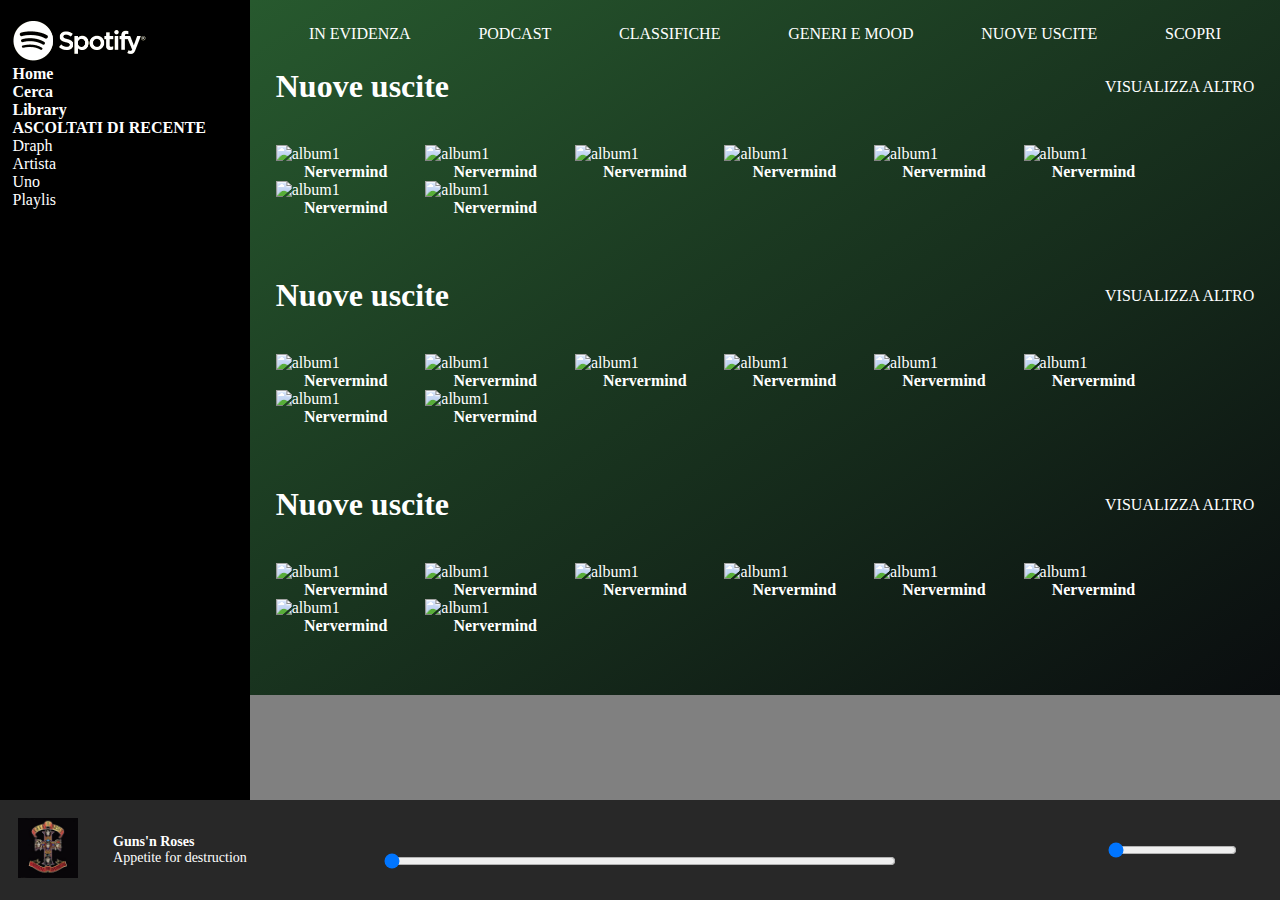
==== commit a721ea4f: "Inserito menù:hover per icona Hamburgher" ====
--- a/index.html
+++ b/index.html
@@ -97,6 +97,17 @@
             <div id="hamburgher">
 
               <i class="fas fa-hamburger fa-lg"></i>
+              <ul class="text-uppercase">
+                <li>in evidenza</li>
+                <li>podcast</li>
+                <li>classifiche</li>
+                <li>generi e mood</li>
+                <li>nuove uscite</li>
+                <li>scopri</li>
+              </ul>
+
+              <!-- Lista menù nascosta -->
+
             </div>
 
           <!-- </div> -->
--- a/css/master.css
+++ b/css/master.css
@@ -133,13 +133,25 @@
   margin: auto;
   display: flex;
   justify-content: space-around;
-  padding-top: 2%;
+  padding: 25px;
   flex-wrap: wrap;
 }
 
 #col-right #hamburgher{
-  visibility: hidden;
-  padding: 25px 20px;
+  display: none;
+  padding: 25px 2%;
+}
+
+#col-right #hamburgher ul{
+  display: none;
+  width: 200px;
+  box-sizing: inherit;
+}
+
+#col-right #hamburgher li{
+  padding: 4%;
+  font-size: 12px;
+  font-weight: lighter;
 }
 
 
@@ -262,8 +274,14 @@
   #col-right #nav-content{
     display: none;
   }
+
   #col-right #hamburgher{
-    visibility: visible;
+    display:inline-block;
+  }
+
+  #col-right #hamburgher:hover ul{
+    display: block;
+    background-color: #282828;
   }
 
   #section-two .play-now,
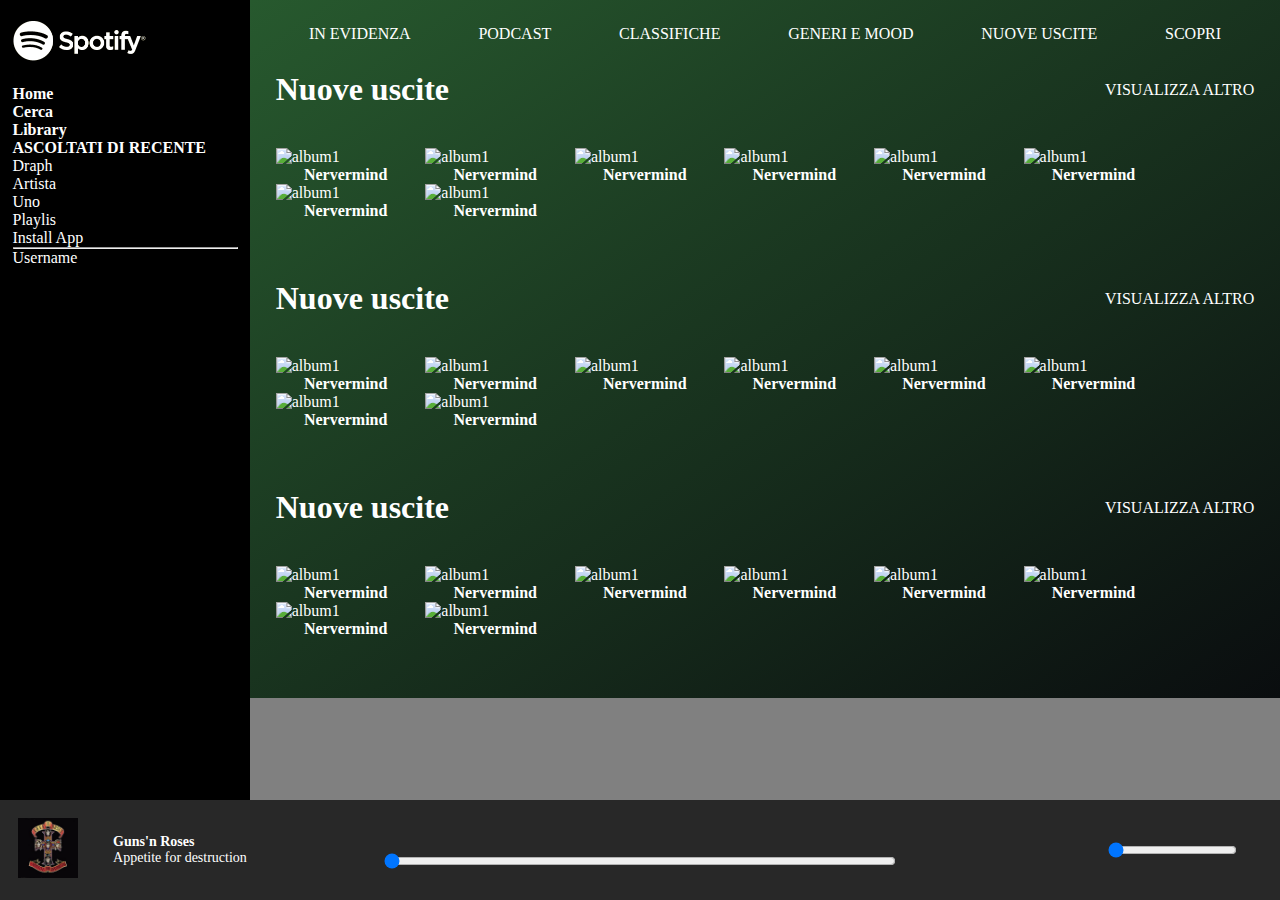
==== commit d0f4e54b: "Animazioni Hover Nav Bar di Main" ====
--- a/index.html
+++ b/index.html
@@ -6,8 +6,15 @@
     <!-- Font awesome -->
     <link rel="stylesheet" href="https://use.fontawesome.com/releases/v5.8.2/css/all.css" integrity="sha384-oS3vJWv+0UjzBfQzYUhtDYW+Pj2yciDJxpsK1OYPAYjqT085Qq/1cq5FLXAZQ7Ay" crossorigin="anonymous">
 
+    <!-- Google font ("Lato" "Open Sans") -->
+     <link href="https://fonts.googleapis.com/css?family=Lato|Open+Sans&display=swap" rel="stylesheet">
+     <!-- PT Sans -->
+     <link href="https://fonts.googleapis.com/css?family=PT+Sans&display=swap" rel="stylesheet">
+
 
     <link rel="stylesheet" href="css/master.css">
+
+    <link rel="stylesheet" href="css/animation.css">
 
     <title>Spotify</title>
   </head>
@@ -26,12 +33,13 @@
 
 
             <!-- Logo visibile su device medi -->
+
             <div class="hidden-xs logo-size">
               <img src="immagini/logo.png" alt="logo">
             </div>
 
             <!-- Logo visibile su small device -->
-            <div class="hidden-lg mt-neg-20px">
+            <div class="hidden-lg logo-size text-center">
               <img src="immagini/logo-mobile.png" alt="logo">
             </div>
 
@@ -69,10 +77,25 @@
             </div>
 
             <!-- Area profilo utente -->
-            <div class="">
+            <div id="profile">
+
+              <div class="download-app">
+                <i class="ml-5px fas fa-arrow-circle-down"></i>
+                <span><p>Install App</p></span>
+              </div>
+
+              <hr>
+
+              <div class="user-id">
+                <i class="far fa-user fa-2x"></i>
+                <span><p>Username</p></span>
+              </div>
 
             </div>
+
           </div>
+
+
         </div>
 
         <!-- Colonna per contenuti pagina  -->
@@ -84,12 +107,30 @@
             <nav id="nav-content">
 
               <ul class="flex text-uppercase">
-                <li>in evidenza</li>
-                <li>podcast</li>
-                <li>classifiche</li>
-                <li>generi e mood</li>
-                <li>nuove uscite</li>
-                <li>scopri</li>
+                <li>
+                  in evidenza
+                  <div class="border-hover bg-red"></div>
+                </li>
+
+                <li>podcast
+                  <div class="border-hover bg-yellow"></div>
+                </li>
+
+                <li>classifiche
+                  <div class="border-hover bg-blue"></div>
+                </li>
+                <li>generi e mood
+                  <div class="border-hover bg-green"></div>
+                </li>
+
+                <li>nuove uscite
+                  <div class="border-hover bg-brown"></div>
+                </li>
+
+                <li>scopri
+                  <div class="border-hover bg-black"></div>
+                </li>
+
               </ul>
             </nav>
 
@@ -132,56 +173,168 @@
 
                     <div class="music-items">
 
-                      <img src="immagini/nervermind.png" alt="album1">
-                      <h4 class="capitalize text-center">nervermind</h4>
-
-                    </div>
-
-                    <div class="music-items">
-
-                      <img src="immagini/nervermind.png" alt="album1">
-                      <h4 class="capitalize text-center">nervermind</h4>
-
-                    </div>
-
-                    <div class="music-items">
-
-                      <img src="immagini/nervermind.png" alt="album1">
-                      <h4 class="capitalize text-center">nervermind</h4>
-
-                    </div>
-
-                    <div class="music-items">
-
-                      <img src="immagini/nervermind.png" alt="album1">
-                      <h4 class="capitalize text-center">nervermind</h4>
-
-                    </div>
-
-                    <div class="music-items">
-
-                      <img src="immagini/nervermind.png" alt="album1">
-                      <h4 class="capitalize text-center">nervermind</h4>
-
-                    </div>
-
-                    <div class="music-items">
-
-                      <img src="immagini/nervermind.png" alt="album1">
-                      <h4 class="capitalize text-center">nervermind</h4>
-
-                    </div>
-
-                    <div class="music-items">
-
-                      <img src="immagini/nervermind.png" alt="album1">
-                      <h4 class="capitalize text-center">nervermind</h4>
-
-                    </div>
-
-                    <div class="music-items hide_md">
-
-                      <img src="immagini/nervermind.png" alt="album1">
+                      <!-- Contenitore per apparizione all'hover -->
+                      <div class="hover-play-song">
+
+                        <div class="show-onHover">
+
+                          <div class="opacity-black">
+
+                            <i class="far fa-play-circle fa-3x"></i>
+
+                          </div>
+                        </div>
+                        <!-- IMG -->
+                        <img src="immagini/nervermind.png" alt="album1">
+
+                      </div>
+                      <h4 class="capitalize text-center">nervermind</h4>
+
+                    </div>
+
+                    <div class="music-items">
+
+                      <!-- Contenitore per apparizione all'hover -->
+                      <div class="hover-play-song">
+
+                        <div class="show-onHover">
+
+                          <div class="opacity-black">
+
+                            <i class="far fa-play-circle fa-3x"></i>
+
+                          </div>
+                        </div>
+                        <!-- IMG -->
+                        <img src="immagini/nervermind.png" alt="album1">
+
+                      </div>
+                      <h4 class="capitalize text-center">nervermind</h4>
+
+                    </div>
+
+                    <div class="music-items">
+
+                      <!-- Contenitore per apparizione all'hover -->
+                      <div class="hover-play-song">
+
+                        <div class="show-onHover">
+
+                          <div class="opacity-black">
+
+                            <i class="far fa-play-circle fa-3x"></i>
+
+                          </div>
+                        </div>
+                        <!-- IMG -->
+                        <img src="immagini/ac-dc.png" alt="album1">
+
+                      </div>
+                      <h4 class="capitalize text-center">nervermind</h4>
+
+                    </div>
+
+                    <div class="music-items">
+
+                      <!-- Contenitore per apparizione all'hover -->
+                      <div class="hover-play-song">
+
+                        <div class="show-onHover">
+
+                          <div class="opacity-black">
+
+                            <i class="far fa-play-circle fa-3x"></i>
+
+                          </div>
+                        </div>
+                        <!-- IMG -->
+                        <img src="immagini/nervermind.png" alt="album1">
+
+                      </div>
+                      <h4 class="capitalize text-center">nervermind</h4>
+
+                    </div>
+
+                    <div class="music-items">
+
+                      <!-- Contenitore per apparizione all'hover -->
+                      <div class="hover-play-song">
+
+                        <div class="show-onHover">
+
+                          <div class="opacity-black">
+
+                            <i class="far fa-play-circle fa-3x"></i>
+
+                          </div>
+                        </div>
+                        <!-- IMG -->
+                        <img src="immagini/nervermind.png" alt="album1">
+
+                      </div>
+                      <h4 class="capitalize text-center">nervermind</h4>
+
+                    </div>
+
+                    <div class="music-items">
+
+                      <!-- Contenitore per apparizione all'hover -->
+                      <div class="hover-play-song">
+
+                        <div class="show-onHover">
+
+                          <div class="opacity-black">
+
+                            <i class="far fa-play-circle fa-3x"></i>
+
+                          </div>
+                        </div>
+                        <!-- IMG -->
+                        <img src="immagini/nervermind.png" alt="album1">
+
+                      </div>
+                      <h4 class="capitalize text-center">nervermind</h4>
+
+                    </div>
+
+                    <div class="music-items">
+
+                      <!-- Contenitore per apparizione all'hover -->
+                      <div class="hover-play-song">
+
+                        <div class="show-onHover">
+
+                          <div class="opacity-black">
+
+                            <i class="far fa-play-circle fa-3x"></i>
+
+                          </div>
+                        </div>
+                        <!-- IMG -->
+                        <img src="immagini/nervermind.png" alt="album1">
+
+                      </div>
+                      <h4 class="capitalize text-center">nervermind</h4>
+
+                    </div>
+
+                    <div class="music-items">
+
+                      <!-- Contenitore per apparizione all'hover -->
+                      <div class="hover-play-song">
+
+                        <div class="show-onHover">
+
+                          <div class="opacity-black">
+
+                            <i class="far fa-play-circle fa-3x"></i>
+
+                          </div>
+                        </div>
+                        <!-- IMG -->
+                        <img src="immagini/nervermind.png" alt="album1">
+
+                      </div>
                       <h4 class="capitalize text-center">nervermind</h4>
 
                     </div>
@@ -198,6 +351,7 @@
             <!-- Sezione 2 Ascoltati di recente  -->
             <section id="sezione_2">
 
+
               <div class="my-container">
 
 
@@ -213,58 +367,168 @@
 
                     <div class="music-items">
 
-                      <div class="hover-bgc"></div>
-
-                        <img src="immagini/nervermind.png" alt="album1">
-                        <h4 class="capitalize text-center">nervermind</h4>
-
-
-                    </div>
-
-                    <div class="music-items">
-                      <img src="immagini/ac-dc.png" alt="album1">
-                      <h4 class="capitalize text-center">nervermind</h4>
-
-                    </div>
-
-                    <div class="music-items">
-
-                      <img src="immagini/nervermind.png" alt="album1">
-                      <h4 class="capitalize text-center">nervermind</h4>
-
-                    </div>
-
-                    <div class="music-items">
-
-                      <img src="immagini/nervermind.png" alt="album1">
-                      <h4 class="capitalize text-center">nervermind</h4>
-
-                    </div>
-
-                    <div class="music-items">
-
-                      <img src="immagini/nervermind.png" alt="album1">
-                      <h4 class="capitalize text-center">nervermind</h4>
-
-                    </div>
-
-                    <div class="music-items">
-
-                      <img src="immagini/nervermind.png" alt="album1">
-                      <h4 class="capitalize text-center">nervermind</h4>
-
-                    </div>
-
-                    <div class="music-items">
-
-                      <img src="immagini/nervermind.png" alt="album1">
-                      <h4 class="capitalize text-center">nervermind</h4>
-
-                    </div>
-
-                    <div class="music-items hide_md">
-
-                      <img src="immagini/nervermind.png" alt="album1">
+                      <!-- Contenitore per apparizione all'hover -->
+                      <div class="hover-play-song">
+
+                        <div class="show-onHover">
+
+                          <div class="opacity-black">
+
+                            <i class="far fa-play-circle fa-3x"></i>
+
+                          </div>
+                        </div>
+                        <!-- IMG -->
+                        <img src="immagini/nervermind.png" alt="album1">
+
+                      </div>
+                      <h4 class="capitalize text-center">nervermind</h4>
+
+                    </div>
+
+                    <div class="music-items">
+
+                      <!-- Contenitore per apparizione all'hover -->
+                      <div class="hover-play-song">
+
+                        <div class="show-onHover">
+
+                          <div class="opacity-black">
+
+                            <i class="far fa-play-circle fa-3x"></i>
+
+                          </div>
+                        </div>
+                        <!-- IMG -->
+                        <img src="immagini/nervermind.png" alt="album1">
+
+                      </div>
+                      <h4 class="capitalize text-center">nervermind</h4>
+
+                    </div>
+
+                    <div class="music-items">
+
+                      <!-- Contenitore per apparizione all'hover -->
+                      <div class="hover-play-song">
+
+                        <div class="show-onHover">
+
+                          <div class="opacity-black">
+
+                            <i class="far fa-play-circle fa-3x"></i>
+
+                          </div>
+                        </div>
+                        <!-- IMG -->
+                        <img src="immagini/ac-dc.png" alt="album1">
+
+                      </div>
+                      <h4 class="capitalize text-center">nervermind</h4>
+
+                    </div>
+
+                    <div class="music-items">
+
+                      <!-- Contenitore per apparizione all'hover -->
+                      <div class="hover-play-song">
+
+                        <div class="show-onHover">
+
+                          <div class="opacity-black">
+
+                            <i class="far fa-play-circle fa-3x"></i>
+
+                          </div>
+                        </div>
+                        <!-- IMG -->
+                        <img src="immagini/nervermind.png" alt="album1">
+
+                      </div>
+                      <h4 class="capitalize text-center">nervermind</h4>
+
+                    </div>
+
+                    <div class="music-items">
+
+                      <!-- Contenitore per apparizione all'hover -->
+                      <div class="hover-play-song">
+
+                        <div class="show-onHover">
+
+                          <div class="opacity-black">
+
+                            <i class="far fa-play-circle fa-3x"></i>
+
+                          </div>
+                        </div>
+                        <!-- IMG -->
+                        <img src="immagini/nervermind.png" alt="album1">
+
+                      </div>
+                      <h4 class="capitalize text-center">nervermind</h4>
+
+                    </div>
+
+                    <div class="music-items">
+
+                      <!-- Contenitore per apparizione all'hover -->
+                      <div class="hover-play-song">
+
+                        <div class="show-onHover">
+
+                          <div class="opacity-black">
+
+                            <i class="far fa-play-circle fa-3x"></i>
+
+                          </div>
+                        </div>
+                        <!-- IMG -->
+                        <img src="immagini/nervermind.png" alt="album1">
+
+                      </div>
+                      <h4 class="capitalize text-center">nervermind</h4>
+
+                    </div>
+
+                    <div class="music-items">
+
+                      <!-- Contenitore per apparizione all'hover -->
+                      <div class="hover-play-song">
+
+                        <div class="show-onHover">
+
+                          <div class="opacity-black">
+
+                            <i class="far fa-play-circle fa-3x"></i>
+
+                          </div>
+                        </div>
+                        <!-- IMG -->
+                        <img src="immagini/nervermind.png" alt="album1">
+
+                      </div>
+                      <h4 class="capitalize text-center">nervermind</h4>
+
+                    </div>
+
+                    <div class="music-items">
+
+                      <!-- Contenitore per apparizione all'hover -->
+                      <div class="hover-play-song">
+
+                        <div class="show-onHover">
+
+                          <div class="opacity-black">
+
+                            <i class="far fa-play-circle fa-3x"></i>
+
+                          </div>
+                        </div>
+                        <!-- IMG -->
+                        <img src="immagini/nervermind.png" alt="album1">
+
+                      </div>
                       <h4 class="capitalize text-center">nervermind</h4>
 
                     </div>
@@ -275,11 +539,13 @@
 
 
               </div>
+
             </section>
 
             <!-- Sezione 3 Nuovi Album -->
             <section id="sezione_3">
 
+
               <div class="my-container">
 
 
@@ -294,59 +560,169 @@
                   <div class="music">
 
                     <div class="music-items">
-                      <div class="hover-bgc">
-
-                      </div>
-                      <img src="immagini/nervermind.png" alt="album1">
-                      <h4 class="capitalize text-center">nervermind</h4>
-
-                    </div>
-
-                    <div class="music-items">
-
-                      <img src="immagini/nervermind.png" alt="album1">
-                      <h4 class="capitalize text-center">nervermind</h4>
-
-                    </div>
-
-                    <div class="music-items">
-
-                      <img src="immagini/nervermind.png" alt="album1">
-                      <h4 class="capitalize text-center">nervermind</h4>
-
-                    </div>
-
-                    <div class="music-items">
-
-                      <img src="immagini/nervermind.png" alt="album1">
-                      <h4 class="capitalize text-center">nervermind</h4>
-
-                    </div>
-
-                    <div class="music-items">
-
-                      <img src="immagini/nervermind.png" alt="album1">
-                      <h4 class="capitalize text-center">nervermind</h4>
-
-                    </div>
-
-                    <div class="music-items">
-
-                      <img src="immagini/nervermind.png" alt="album1">
-                      <h4 class="capitalize text-center">nervermind</h4>
-
-                    </div>
-
-                    <div class="music-items">
-
-                      <img src="immagini/nervermind.png" alt="album1">
-                      <h4 class="capitalize text-center">nervermind</h4>
-
-                    </div>
-
-                    <div class="music-items hide_md">
-
-                      <img src="immagini/nervermind.png" alt="album1">
+
+                      <!-- Contenitore per apparizione all'hover -->
+                      <div class="hover-play-song">
+
+                        <div class="show-onHover">
+
+                          <div class="opacity-black">
+
+                            <i class="far fa-play-circle fa-3x"></i>
+
+                          </div>
+                        </div>
+                        <!-- IMG -->
+                        <img src="immagini/nervermind.png" alt="album1">
+
+                      </div>
+                      <h4 class="capitalize text-center">nervermind</h4>
+
+                    </div>
+
+                    <div class="music-items">
+
+                      <!-- Contenitore per apparizione all'hover -->
+                      <div class="hover-play-song">
+
+                        <div class="show-onHover">
+
+                          <div class="opacity-black">
+
+                            <i class="far fa-play-circle fa-3x"></i>
+
+                          </div>
+                        </div>
+                        <!-- IMG -->
+                        <img src="immagini/nervermind.png" alt="album1">
+
+                      </div>
+                      <h4 class="capitalize text-center">nervermind</h4>
+
+                    </div>
+
+                    <div class="music-items">
+
+                      <!-- Contenitore per apparizione all'hover -->
+                      <div class="hover-play-song">
+
+                        <div class="show-onHover">
+
+                          <div class="opacity-black">
+
+                            <i class="far fa-play-circle fa-3x"></i>
+
+                          </div>
+                        </div>
+                        <!-- IMG -->
+                        <img src="immagini/ac-dc.png" alt="album1">
+
+                      </div>
+                      <h4 class="capitalize text-center">nervermind</h4>
+
+                    </div>
+
+                    <div class="music-items">
+
+                      <!-- Contenitore per apparizione all'hover -->
+                      <div class="hover-play-song">
+
+                        <div class="show-onHover">
+
+                          <div class="opacity-black">
+
+                            <i class="far fa-play-circle fa-3x"></i>
+
+                          </div>
+                        </div>
+                        <!-- IMG -->
+                        <img src="immagini/nervermind.png" alt="album1">
+
+                      </div>
+                      <h4 class="capitalize text-center">nervermind</h4>
+
+                    </div>
+
+                    <div class="music-items">
+
+                      <!-- Contenitore per apparizione all'hover -->
+                      <div class="hover-play-song">
+
+                        <div class="show-onHover">
+
+                          <div class="opacity-black">
+
+                            <i class="far fa-play-circle fa-3x"></i>
+
+                          </div>
+                        </div>
+                        <!-- IMG -->
+                        <img src="immagini/nervermind.png" alt="album1">
+
+                      </div>
+                      <h4 class="capitalize text-center">nervermind</h4>
+
+                    </div>
+
+                    <div class="music-items">
+
+                      <!-- Contenitore per apparizione all'hover -->
+                      <div class="hover-play-song">
+
+                        <div class="show-onHover">
+
+                          <div class="opacity-black">
+
+                            <i class="far fa-play-circle fa-3x"></i>
+
+                          </div>
+                        </div>
+                        <!-- IMG -->
+                        <img src="immagini/nervermind.png" alt="album1">
+
+                      </div>
+                      <h4 class="capitalize text-center">nervermind</h4>
+
+                    </div>
+
+                    <div class="music-items">
+
+                      <!-- Contenitore per apparizione all'hover -->
+                      <div class="hover-play-song">
+
+                        <div class="show-onHover">
+
+                          <div class="opacity-black">
+
+                            <i class="far fa-play-circle fa-3x"></i>
+
+                          </div>
+                        </div>
+                        <!-- IMG -->
+                        <img src="immagini/nervermind.png" alt="album1">
+
+                      </div>
+                      <h4 class="capitalize text-center">nervermind</h4>
+
+                    </div>
+
+                    <div class="music-items">
+
+                      <!-- Contenitore per apparizione all'hover -->
+                      <div class="hover-play-song">
+
+                        <div class="show-onHover">
+
+                          <div class="opacity-black">
+
+                            <i class="far fa-play-circle fa-3x"></i>
+
+                          </div>
+                        </div>
+                        <!-- IMG -->
+                        <img src="immagini/nervermind.png" alt="album1">
+
+                      </div>
                       <h4 class="capitalize text-center">nervermind</h4>
 
                     </div>
@@ -357,7 +733,6 @@
 
 
               </div>
-
 
             </section>
 
--- a/css/master.css
+++ b/css/master.css
@@ -21,6 +21,10 @@
 
 .mt-neg-20px{
   margin-top: -20px;
+}
+
+.p-relative{
+  position: relative;
 }
 
 
@@ -148,6 +152,14 @@
   box-sizing: inherit;
 }
 
+#col-right #hamburgher:hover ul{
+  position: absolute;
+  z-index: 1;
+  display: block;
+  background-color: #282828;
+}
+
+
 #col-right #hamburgher li{
   padding: 4%;
   font-size: 12px;
@@ -168,6 +180,43 @@
   margin-right: 1%;
 }
 
+#col-right .music-items .hover-play-song {
+  position:relative;
+  width: 100%;
+}
+
+#col-right .show-onHover   {
+  display: none;
+  position: absolute;
+  width: 100%;
+  height: 100%;
+}
+
+#col-right .hover-play-song:hover .show-onHover   {
+  display: inline-block;
+}
+
+#col-right .show-onHover i:hover   {
+}
+
+
+
+.opacity-black{
+  width: 100%;
+  height: 100%;
+  background-color: black;
+  z-index: 3;
+  opacity: 0.6;
+}
+
+#col-right .show-onHover  .opacity-black i {
+  position: relative;
+  top: 50%;
+  left: 50%;
+  transform: translate(-50%, -50%);
+}
+
+
 .hover-bgc{
   visibility: hidden;
 }
@@ -180,7 +229,7 @@
 
 
 #col-right img {
-  max-width: 100%;
+  width: 100%;
   height: auto;
 }
 
@@ -227,8 +276,29 @@
 
 
 
-/* Responsive colonne */
-
+/* Responsive  */
+
+/* Large device */
+@media(max-width: 1024px) {
+  #col-right .music-items{
+    width: calc(100% / 4);
+    margin-right: 1%;
+  }
+
+
+  #col-right #nav-content{
+    display: none;
+  }
+
+  #col-right #hamburgher{
+    display:inline-block;
+  }
+
+  #section-two #audio-control input{
+    display: none;
+  }
+
+}
 
 /* Small devices (landscape phones, less than 768px) */
 @media(max-width: 768px) {
@@ -279,10 +349,6 @@
     display:inline-block;
   }
 
-  #col-right #hamburgher:hover ul{
-    display: block;
-    background-color: #282828;
-  }
 
   #section-two .play-now,
   #section-two #audio-control{
@@ -342,6 +408,10 @@
      visibility: visible;
    }
 
+   .title-box p{
+     display: none;
+   }
+
    #col-right .music-items{
      width: 45%;
    }
--- a/css/animation.css
+++ b/css/animation.css
@@ -0,0 +1,45 @@
+/* Helper Class */
+.bg-red{
+  background: red ;
+}
+
+.bg-yellow{
+  background: yellow ;
+}
+
+.bg-blue{
+  background:blue;
+}
+
+.bg-green{
+  background: green;
+}
+
+.bg-brown{
+  background: brown;
+}
+
+.bg-black{
+  background: black;
+}
+
+
+.opacity-black i{
+  transition: 1s;
+}
+
+.opacity-black i:hover{
+  color: red;
+  transform: scale(0.5);
+}
+
+.border-hover{
+  width: 80%;
+  height: 0.2rem;
+  margin: 0 auto;
+  visibility: hidden;
+}
+
+li:hover .border-hover{
+  visibility: visible;
+}
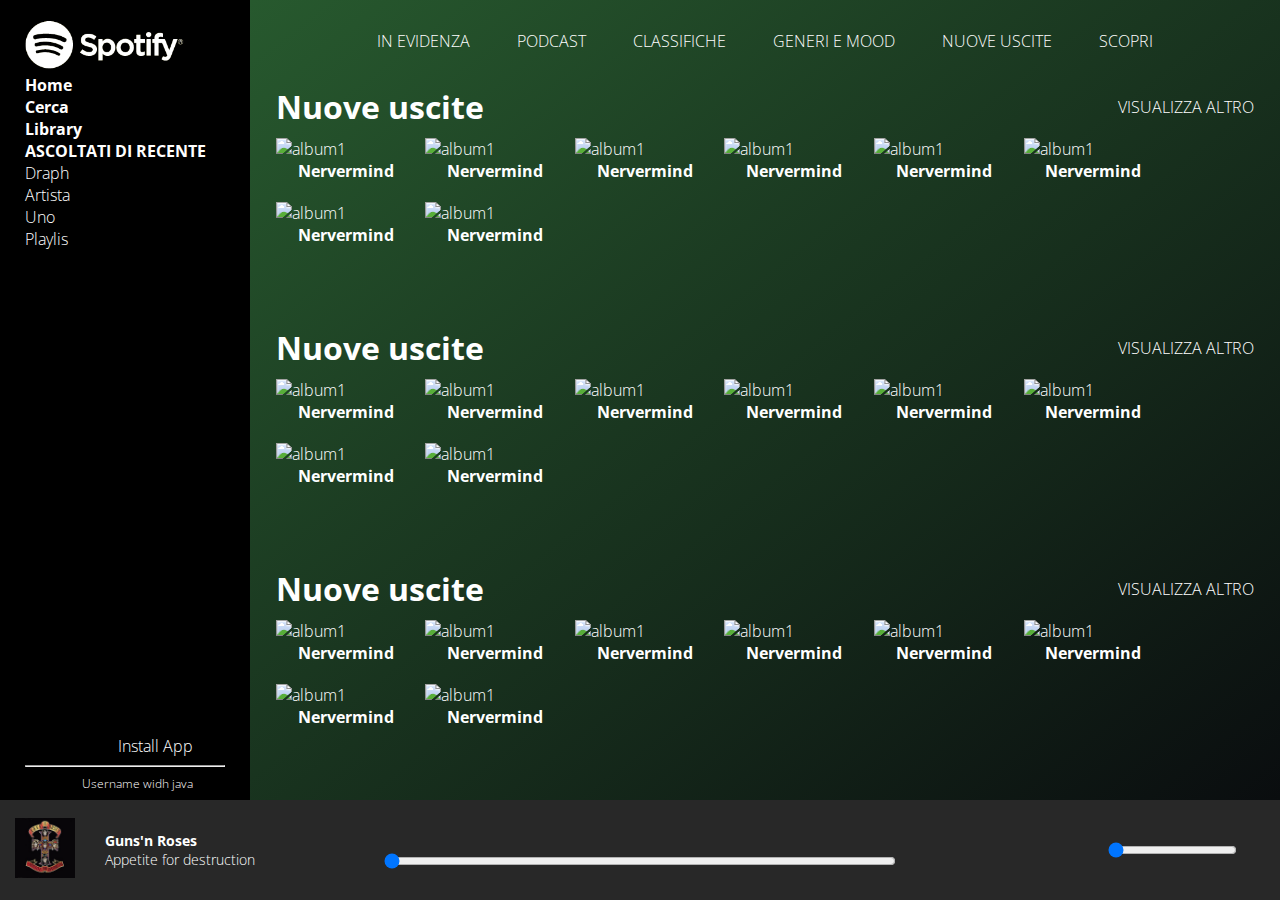
==== commit 8834b42d: "Refactoring: Java, checkpoint responsive" ====
--- a/index.html
+++ b/index.html
@@ -88,7 +88,7 @@
 
               <div class="user-id">
                 <i class="far fa-user fa-2x"></i>
-                <span><p>Username</p></span>
+                <span id="username"></span>
               </div>
 
             </div>
@@ -799,5 +799,11 @@
 
     </div>
 
+    <!-- <script type="text/javascript">
+    getElementById('username').innerHTML='Username widh java';
+
+    </script> -->
+
+    <script src="java-script/script.js"></script>
   </body>
 </html>
--- a/css/master.css
+++ b/css/master.css
@@ -4,7 +4,18 @@
 }
 
 body{
+  font-family: 'Open Sans', sans-serif;
+  font-weight: lighter;
+  font-size: 16px;
   color: white;
+}
+
+body p{
+  font-style: thin;
+}
+
+body ul li {
+  list-style: none;
 }
 
 .text-uppercase{
@@ -19,18 +30,15 @@
   text-align: center;
 }
 
-.mt-neg-20px{
-  margin-top: -20px;
-}
 
 .p-relative{
   position: relative;
 }
 
-
-body ul li {
-  list-style: none;
-}
+.ml-5px{
+  margin-left: 5px;
+}
+
 
 
 /* Regole Layout */
@@ -48,18 +56,36 @@
 }
 
 .container-leftbar{
-  max-width: 90%;
-  height: 95%;
-  margin: auto;
-
-}
+  max-width: 80%;
+  margin: 0 auto;
+  height: 100%;
+  margin-top: 20px;
+  display: flex;
+  flex-direction: column;
+
+}
+
+.flex-item-end{
+  align-self: flex-end;
+}
+
 
 
 .title-box{
   display: flex;
   justify-content: space-between;
   align-items: center;
-  padding-bottom: 40px;}
+  padding-bottom: 10px;
+}
+
+.title-box h1{
+  font-size: 2rem;
+}
+
+/* .title-box p{
+  font-weight: lighter;
+} */
+
 
 .flex-nav-list{
   display: flex;
@@ -89,37 +115,54 @@
 
 /* Regole nav sinistra */
 #col-left{
+  font-weight: lighter;
   width: 250px;
   height: 100%;
   background: black;
   float: left;
-  display: flex;
-  flex-direction: column;
-}
+
+}
+
+#col-left .logo-size{
+  width: 100%;
+  height: auto;
+}
+
+#col-left .logo-size img{
+  width: 80%;
+  height: auto;
+}
+
 
 #col-left .hidden-lg img {
   display: none;
 }
 
-#col-left .logo-size {
-  max-width: 60%;
-  margin: auto 0;
-  margin-bottom: 20px;
-
-}
 
 
 #col-left ul li h4 {
   display: inline-block;
 }
 
-#col-left div:last-child {
-  align-items: flex-end;
-
-}
-
-#col-left img {
-  max-width: 100%;
+#col-left #profile{
+  width: 200px;
+  position: absolute;
+  bottom: 100px;
+}
+
+#col-left #profile .download-app,
+#col-left #profile .user-id{
+  width: 80%;
+  padding: 4%;
+  display: flex;
+  align-items: center;
+  justify-content: space-between;
+}
+
+#col-left #profile #username p{
+  font-size: 12px;
+  font-weight: lighter;
+  margin: 0 auto;
 }
 
 
@@ -133,17 +176,17 @@
 }
 
 #col-right #nav-content ul{
-  /* max-width: 80%; */
+  max-width: 80%;
   margin: auto;
   display: flex;
   justify-content: space-around;
-  padding: 25px;
+  padding: 30px;
   flex-wrap: wrap;
 }
 
 #col-right #hamburgher{
   display: none;
-  padding: 25px 2%;
+  padding: 30px 2%;
 }
 
 #col-right #hamburgher ul{
@@ -178,6 +221,7 @@
 #col-right .music-items{
   width: calc(100% / 7);
   margin-right: 1%;
+  margin-bottom: 20px;
 }
 
 #col-right .music-items .hover-play-song {
@@ -196,8 +240,6 @@
   display: inline-block;
 }
 
-#col-right .show-onHover i:hover   {
-}
 
 
 
@@ -216,21 +258,10 @@
   transform: translate(-50%, -50%);
 }
 
-
-.hover-bgc{
-  visibility: hidden;
-}
-
-.hover-bgc{
-  width: 100%;
-  background: black;
-
-}
-
-
 #col-right img {
   width: 100%;
   height: auto;
+  margin-bottom: -5px;
 }
 
 
@@ -294,14 +325,22 @@
     display:inline-block;
   }
 
-  #section-two #audio-control input{
-    display: none;
-  }
-
 }
 
 /* Small devices (landscape phones, less than 768px) */
-@media(max-width: 768px) {
+@media(max-width: 813px) {
+
+  body {
+    font-size: 14px;
+  }
+
+  body .title-box h1{
+    font-size: 1.5em;
+  }
+
+  body .title-box p  {
+    font-size: 0.8em;
+  }
 
   #col-left{
     width: 50px;
@@ -356,10 +395,10 @@
     justify-content: space-around;
   }
 
-  #section-two .play-now .album{
+  /* #section-two .play-now .album{
     margin-left: 20px;
     padding: 0 10px;
-  }
+  } */
 
   #section-two #audio-control input{
     display: none;
@@ -373,6 +412,10 @@
 
  /* Extra small devices (portrait phones, less than 576px) */
  @media screen and (max-width: 575.98px) {
+   body{
+     font-size: 14px;
+   }
+
    #col-left{
      width: 50px;
    }
